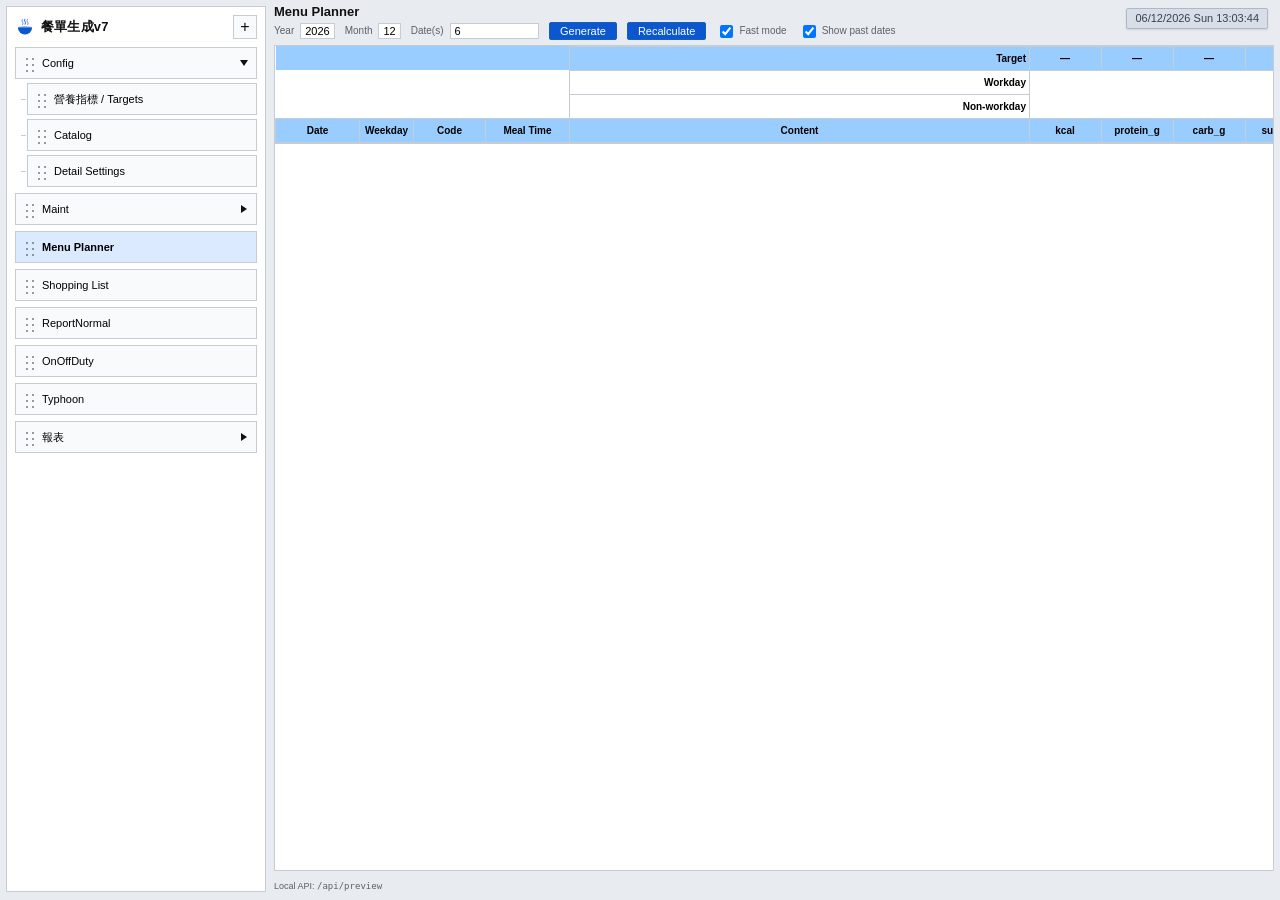
==== meal_planner/web/index.html @ a0bc2012 "發版 7.7.20：右 click 餐格可以指定食材 右 click 個 menu 加多一段「Swap → 指定食材」：撳一格彈出嗰格揀得嘅食材， 揀完顯示「鱸魚 → 三文魚」，可以再揀第二、第三格，" ====
<!DOCTYPE html>
<html lang="en">
<head>
  <meta charset="UTF-8" />
  <meta name="viewport" content="width=device-width, initial-scale=1" />
  <title>Meal Planner v7</title>
  <link rel="icon" type="image/svg+xml" href="favicon.svg?v=20260709-bowl" />
  <link rel="stylesheet" href="style.css?v=20260820-swap-v1" />
</head>
<body>
  <div id="clock-top-right" class="clock-top-right">--/--/---- --- --:--:--</div>
  <div class="app-shell">
  <aside id="sidebar" class="sidebar">
    <div class="sidebar-title" data-menu-drop-group="top">
      <h2 class="brand">
        <svg class="brand-logo" viewBox="0 0 24 24" xmlns="http://www.w3.org/2000/svg" aria-hidden="true">
          <path d="M9 3c-1 1-1 2 0 3s1 2 0 3" fill="none" stroke="currentColor" stroke-width="1.3" stroke-linecap="round" opacity=".5"/>
          <path d="M12 2.5c-1 1-1 2 0 3s1 2 0 3" fill="none" stroke="currentColor" stroke-width="1.3" stroke-linecap="round" opacity=".75"/>
          <path d="M15 3c-1 1-1 2 0 3s1 2 0 3" fill="none" stroke="currentColor" stroke-width="1.3" stroke-linecap="round" opacity=".5"/>
          <path d="M3.5 12.5h17a8.5 8.5 0 0 1-17 0z" fill="currentColor"/>
          <ellipse cx="12" cy="12.5" rx="8.5" ry="1.6" fill="currentColor" opacity=".4"/>
        </svg>
        <span class="brand-name">餐單生成v7</span>
      </h2>
      <script>
        (() => {
          const brand = document.querySelector(".brand-name");
          fetch("/api/health").then((r) => r.json()).then((d) => {
            if (brand && d && d.web_version) brand.textContent = "餐單生成v" + d.web_version;
          }).catch(() => {});
          if (!brand) return;
          brand.title = "Show changelog";
          brand.addEventListener("click", async () => {
            const dialog = document.getElementById("changelog-dialog");
            const body = document.getElementById("changelog-body");
            if (!dialog || !body) return;
            let text = "";
            try { text = await (await fetch("/api/changelog")).text(); } catch { text = ""; }
            body.textContent = "";
            text.split(/\r?\n/).forEach((line) => {
              if (/^##\s/.test(line)) {
                const h = document.createElement("h3");
                h.textContent = line.replace(/^##\s*/, "");
                body.appendChild(h);
              } else if (/^-\s/.test(line)) {
                const item = document.createElement("div");
                item.className = "changelog-item";
                item.textContent = line.replace(/^-\s*/, "");
                body.appendChild(item);
              } else if (/^\s+\S/.test(line) && body.lastElementChild && body.lastElementChild.classList.contains("changelog-item")) {
                body.lastElementChild.textContent += " " + line.trim();
              }
            });
            if (!body.firstChild) body.textContent = "No changelog entries yet.";
            dialog.hidden = false;
          });
          document.addEventListener("click", (e) => {
            const dialog = document.getElementById("changelog-dialog");
            if (!dialog || dialog.hidden) return;
            if (e.target === dialog || e.target.closest("#changelog-close")) dialog.hidden = true;
          });
        })();
      </script>
      <button type="button" class="menu-add-button" id="menu-add" title="Create menu item" aria-label="Create menu item">+</button>
    </div>
    <div class="menu-list" data-menu-drop-group="top">
      <div class="menu-tree is-open" id="config-menu-tree">
        <button type="button" class="menu-item menu-tree-toggle" data-panel="config" data-menu-group="top" data-menu-key="config" id="menu-config" aria-expanded="true">
          <span class="menu-drag-handle" draggable="true" title="Drag to reorder" aria-hidden="true"></span><span class="menu-item-label">Config</span><span class="menu-tree-mark" aria-hidden="true"></span>
        </button>
        <div class="menu-tree-children" data-menu-drop-group="config">
          <button type="button" class="menu-item menu-child" data-menu-group="config" data-menu-key="target" id="menu-config-target"><span class="menu-drag-handle" draggable="true" title="Drag to reorder" aria-hidden="true"></span><span class="menu-item-label">營養指標 / Target</span></button>
          <button type="button" class="menu-item menu-child" data-menu-group="config" data-menu-key="catalog" id="menu-config-catalog"><span class="menu-drag-handle" draggable="true" title="Drag to reorder" aria-hidden="true"></span><span class="menu-item-label">Catalog</span></button>
          <button type="button" class="menu-item menu-child" data-menu-group="config" data-menu-key="details" id="menu-config-details"><span class="menu-drag-handle" draggable="true" title="Drag to reorder" aria-hidden="true"></span><span class="menu-item-label">Detail Settings</span></button>
        </div>
      </div>
      <div class="menu-tree" id="maint-menu-tree">
        <button type="button" class="menu-item menu-tree-toggle" data-panel="maint" data-menu-group="top" data-menu-key="maint" id="menu-maint" aria-expanded="false">
          <span class="menu-drag-handle" draggable="true" title="Drag to reorder" aria-hidden="true"></span><span class="menu-item-label">Maint</span><span class="menu-tree-mark" aria-hidden="true"></span>
        </button>
        <div class="menu-tree-children" id="maint-menu-children" data-menu-drop-group="maint"></div>
      </div>
      <div class="menu-tree" id="reports-menu-tree">
        <button type="button" class="menu-item menu-tree-toggle" data-panel="reports" data-menu-group="top" data-menu-key="reports" id="menu-reports" aria-expanded="false">
          <span class="menu-drag-handle" draggable="true" title="Drag to reorder" aria-hidden="true"></span><span class="menu-item-label">報表</span><span class="menu-tree-mark" aria-hidden="true"></span>
        </button>
        <div class="menu-tree-children" data-menu-drop-group="reports">
          <button type="button" class="menu-item menu-child" data-menu-group="reports" data-menu-key="shift_code_analysis" id="menu-report-shift-code-analysis"><span class="menu-drag-handle" draggable="true" title="Drag to reorder" aria-hidden="true"></span><span class="menu-item-label">更碼分析</span></button>
        </div>
      </div>
      <button type="button" class="menu-item" data-panel="duty_report" data-menu-group="top" data-menu-key="duty_report" id="menu-duty-report"><span class="menu-drag-handle" draggable="true" title="Drag to reorder" aria-hidden="true"></span><span class="menu-item-label">ReportNormal</span></button>
      <button type="button" class="menu-item" data-panel="onoffduty" data-menu-group="top" data-menu-key="onoffduty" id="menu-onoffduty"><span class="menu-drag-handle" draggable="true" title="Drag to reorder" aria-hidden="true"></span><span class="menu-item-label">OnOffDuty</span></button>
      <button type="button" class="menu-item" data-panel="typhoon" data-menu-group="top" data-menu-key="typhoon" id="menu-typhoon"><span class="menu-drag-handle" draggable="true" title="Drag to reorder" aria-hidden="true"></span><span class="menu-item-label">Typhoon</span></button>
      <button type="button" class="menu-item active" data-panel="planner" data-menu-group="top" data-menu-key="planner" id="menu-planner"><span class="menu-drag-handle" draggable="true" title="Drag to reorder" aria-hidden="true"></span><span class="menu-item-label">Menu Planner</span></button>
      <button type="button" class="menu-item" data-panel="shopping" data-menu-group="top" data-menu-key="shopping" id="menu-shopping"><span class="menu-drag-handle" draggable="true" title="Drag to reorder" aria-hidden="true"></span><span class="menu-item-label">Shopping List</span></button>
    </div>
  </aside>
  <div id="sidebar-resizer" class="sidebar-resizer" title="Drag to resize sidebar"></div>
  <main class="main">
  <section id="planner-panel">
  <h1 data-title-key="planner">Meal Planner v7</h1>
  <div class="top">
    <span><label for="year">Year</label><input type="number" id="year" min="2000" max="2100" required /></span>
    <span><label for="month">Month</label><input type="number" id="month" min="1" max="12" required /></span>
    <span><label for="dates_expr">Date(s)</label><input type="text" id="dates_expr" placeholder="11 / 3 5 7 / 12-15 / 12 13 14 15-17 / 12-15,27-3" required /></span>
    <button type="button" class="btn" id="go">Generate</button>
    <button type="button" class="btn" id="recalc">Recalculate</button>
    <button type="button" class="btn" id="planner-target-save" style="display:none;">儲存指標 / Save Targets</button>
    <label class="chk"><input type="checkbox" id="fast_mode" checked />Fast mode</label>
    <label class="chk"><input type="checkbox" id="show_past" checked />Show past dates</label>
  </div>
  <div id="err" class="err"></div>
  <div id="out"></div>
  </section>
  <section id="config-panel" style="display:none;">
    <h1 data-title-key="config">Config</h1>
    <div class="config-views">
      <section class="config-view" data-config-view="targets">
        <h2 data-title-key="target">營養指標 / Targets</h2>
        <div class="config-toolbar">
          <button type="button" class="btn" id="target-save" style="display:none;">儲存指標 / Save Targets</button>
          <span id="target-status" class="target-status"></span>
        </div>
        <div id="target-err" class="err"></div>
        <div class="target-config-blocks">
          <section class="target-section-block" data-target-block="profile">
            <h3>個人資料 / Profile</h3>
            <table class="target-profile-table" data-form-table>
              <colgroup>
                <col data-form-col-key="target_profile_label" data-form-col-default="118" />
                <col data-form-col-key="target_profile_value" data-form-col-default="160" />
              </colgroup>
              <tbody>
                <tr>
                  <th scope="row" data-form-col-key="target_profile_label"><label for="target-profile-dob">出生日期<br>DOB</label></th>
                  <td data-form-col-key="target_profile_value"><input type="text" id="target-profile-dob" inputmode="numeric" placeholder="dd/mm/yyyy ddd" /></td>
                </tr>
                <tr>
                  <th scope="row" data-form-col-key="target_profile_label"><label for="target-profile-age">年齡<br>age</label></th>
                  <td data-form-col-key="target_profile_value"><input type="text" id="target-profile-age" readonly /></td>
                </tr>
                <tr>
                  <th scope="row" data-form-col-key="target_profile_label"><label for="target-profile-gender">性別<br>gender</label></th>
                  <td data-form-col-key="target_profile_value">
                    <select id="target-profile-gender">
                      <option value="male">男</option>
                      <option value="female">女</option>
                    </select>
                  </td>
                </tr>
                <tr>
                  <th scope="row" data-form-col-key="target_profile_label"><label for="target-profile-height">身高<br>height (cm)</label></th>
                  <td data-form-col-key="target_profile_value"><input type="text" id="target-profile-height" inputmode="decimal" /></td>
                </tr>
                <tr>
                  <th scope="row" data-form-col-key="target_profile_label"><label for="target-profile-weight">體重<br>weight (kg)</label></th>
                  <td data-form-col-key="target_profile_value"><input type="text" id="target-profile-weight" inputmode="decimal" /></td>
                </tr>
                <tr>
                  <th scope="row" data-form-col-key="target_profile_label"><label for="target-profile-weight-change">體重變化 WC<br>(kg/month)</label></th>
                  <td data-form-col-key="target_profile_value"><input type="text" id="target-profile-weight-change" inputmode="decimal" /></td>
                </tr>
              </tbody>
            </table>
          </section>
          <section class="target-section-block" data-target-block="weight">
            <h3>體重記錄 / Weight History</h3>
            <div id="target-weight-history"></div>
          </section>
          <section class="target-section-block target-section-table" data-target-block="calc">
            <h3>計算設定 / Calculation Settings</h3>
            <div id="target-calc-settings"></div>
          </section>
          <section class="target-section-block target-section-table" data-target-block="targets">
            <h3>營養指標 / Nutrition Targets</h3>
            <div id="target-editor" class="target-editor"></div>
          </section>
          <section class="target-section-block target-apply-block" data-target-block="apply">
            <div class="target-apply-body">
              <button type="button" id="target-apply-preview" class="target-apply-button">Apply</button>
            </div>
          </section>
          <section class="target-section-block target-section-table" data-target-block="preview">
            <h3>預覽指標 / Preview Targets</h3>
            <div id="target-preview-editor" class="target-editor"></div>
          </section>
        </div>
      </section>
      <section class="config-view catalog-section" data-config-view="catalog" style="display:none;">
        <h2 data-title-key="catalog">Nutrition Catalog</h2>
        <div class="config-toolbar catalog-toolbar">
          <button type="button" class="btn" id="catalog-save" style="display:none;">Save Catalog</button>
          <span id="catalog-status" class="target-status"></span>
        </div>
        <div id="catalog-err" class="err"></div>
        <div id="catalog-editor"></div>
        <div id="catalog-row-menu" class="catalog-row-menu" hidden>
          <button type="button" data-catalog-row-action="insert">Insert Row</button>
          <button type="button" data-catalog-row-action="delete">Delete Row</button>
        </div>
      </section>
      <section class="config-view detail-section" data-config-view="details" style="display:none;">
        <h2 data-title-key="details">Detail Settings</h2>
        <div class="config-toolbar">
          <button type="button" class="btn" id="detail-save" style="display:none;">Save Settings</button>
          <span id="detail-status" class="target-status"></span>
        </div>
        <div id="detail-err" class="err"></div>
        <div class="detail-editor">
          <section class="detail-section-block" data-detail-block="folders">
            <h3>Folders</h3>
            <table class="detail-field-table" data-form-table>
              <colgroup>
                <col data-form-col-key="detail_folders_label" data-form-col-default="330" />
                <col data-form-col-key="detail_folders_value" data-form-col-default="1440" />
              </colgroup>
              <tbody>
                <tr>
                  <th scope="row" data-form-col-key="detail_folders_label"><label for="detail-system-folder">System folder</label></th>
                  <td data-form-col-key="detail_folders_value"><input type="text" id="detail-system-folder" /></td>
                </tr>
                <tr>
                  <th scope="row" data-form-col-key="detail_folders_label"><label for="detail-data-folder">Data folder</label></th>
                  <td data-form-col-key="detail_folders_value"><input type="text" id="detail-data-folder" /></td>
                </tr>
              </tbody>
            </table>
          </section>
          <section class="detail-section-block" data-detail-block="rice">
            <h3>Rice conversion</h3>
            <div id="detail-rice-conversions"></div>
          </section>
          <section class="detail-section-block" data-detail-block="google-calendar">
            <h3>Google Calendar</h3>
            <table class="detail-field-table" data-form-table>
              <colgroup>
                <col data-form-col-key="detail_google_calendar_label" data-form-col-default="210" />
                <col data-form-col-key="detail_google_calendar_value" data-form-col-default="520" />
              </colgroup>
              <tbody>
                <tr>
                  <th scope="row" data-form-col-key="detail_google_calendar_label"><label for="detail-gc-client-secret">OAuth client JSON</label></th>
                  <td data-form-col-key="detail_google_calendar_value"><input type="text" id="detail-gc-client-secret" spellcheck="false" /></td>
                </tr>
                <tr>
                  <th scope="row" data-form-col-key="detail_google_calendar_label"><label for="detail-gc-token-file">Token JSON</label></th>
                  <td data-form-col-key="detail_google_calendar_value"><input type="text" id="detail-gc-token-file" spellcheck="false" /></td>
                </tr>
                <tr>
                  <th scope="row" data-form-col-key="detail_google_calendar_label"><label for="detail-gc-nonwork-calendar">非返工日 Calendar ID</label></th>
                  <td data-form-col-key="detail_google_calendar_value"><input type="text" id="detail-gc-nonwork-calendar" spellcheck="false" /></td>
                </tr>
                <tr>
                  <th scope="row" data-form-col-key="detail_google_calendar_label"><label for="detail-gc-work-calendar">更表 Calendar ID</label></th>
                  <td data-form-col-key="detail_google_calendar_value"><input type="text" id="detail-gc-work-calendar" spellcheck="false" placeholder="留空＝用內建預設" /></td>
                </tr>
                <tr>
                  <th scope="row" data-form-col-key="detail_google_calendar_label"><label for="detail-gc-alarm-calendar">alarm Calendar ID</label></th>
                  <td data-form-col-key="detail_google_calendar_value"><input type="text" id="detail-gc-alarm-calendar" spellcheck="false" placeholder="留空＝用內建預設" /></td>
                </tr>
                <tr>
                  <th scope="row" data-form-col-key="detail_google_calendar_label"><label for="detail-gc-wake-offset">起身 event＝開工前（小時）</label></th>
                  <td data-form-col-key="detail_google_calendar_value"><input type="number" id="detail-gc-wake-offset" step="0.25" min="0.25" spellcheck="false" /></td>
                </tr>
              </tbody>
            </table>
          </section>
          <section class="detail-section-block detail-section-table" data-detail-block="codes">
            <h3>Roster code definitions</h3>
            <div id="detail-code-definitions"></div>
          </section>
          <section class="detail-section-block detail-section-table" data-detail-block="posts">
            <h3>Roster code &rarr; form Post</h3>
            <div id="detail-post-mapping"></div>
            <div id="detail-post-resizer" class="detail-table-resizer" title="Drag to resize table height"></div>
          </section>
        </div>
        <div id="detail-row-menu" class="maint-row-menu" hidden>
          <button type="button" data-detail-row-action="insert">Insert Row</button>
          <button type="button" data-detail-row-action="delete">Delete Row</button>
          <button type="button" data-detail-row-action="append">Append Row</button>
        </div>
        <div id="detail-post-row-menu" class="maint-row-menu" hidden>
          <button type="button" data-detail-post-row-action="insert">Insert Row</button>
          <button type="button" data-detail-post-row-action="delete">Delete Row</button>
          <button type="button" data-detail-post-row-action="append">Append Row</button>
        </div>
        <div id="detail-rice-row-menu" class="maint-row-menu" hidden>
          <button type="button" data-detail-rice-row-action="insert">Insert Row</button>
          <button type="button" data-detail-rice-row-action="delete">Delete Row</button>
          <button type="button" data-detail-rice-row-action="append">Append Row</button>
        </div>
      </section>
    </div>
  </section>
  <section id="maint-panel" style="display:none;">
    <h1 data-title-key="maint">Maint</h1>
    <div class="config-toolbar">
      <button type="button" class="btn" id="maint-save" title="Ctrl+S" disabled>Save</button>
      <span id="maint-status" class="target-status"></span>
    </div>
    <div id="maint-err" class="err"></div>
    <div id="maint-editor" class="maint-editor"></div>
    <div id="maint-row-menu" class="maint-row-menu" hidden>
      <button type="button" data-maint-row-action="insert">Insert Row</button>
      <button type="button" data-maint-row-action="delete">Delete Row</button>
      <button type="button" data-maint-row-action="append">Append Row</button>
      <button type="button" data-maint-row-action="add-shift-code">Add New Shift Code</button>
      <button type="button" data-maint-row-action="new-version">New Version</button>
      <button type="button" data-maint-row-action="delete-version">Delete This Version</button>
    </div>
  </section>
  <section id="reports-panel" class="reports-panel" style="display:none;">
    <h1 data-title-key="reports">報表</h1>
    <section class="report-view" data-report-view="shift_code_analysis">
      <h2 data-title-key="shift_code_analysis">更碼分析</h2>
      <div id="shift-code-analysis-status" class="target-status"></div>
      <div id="shift-code-analysis-out"></div>
    </section>
  </section>
  <section id="duty-report-panel" style="display:none;">
    <h1 data-title-key="duty_report">ReportNormal</h1>
    <div id="duty-report-err" class="err"></div>
    <div id="duty-report-out" class="duty-report-out"></div>
  </section>
  <section id="onoffduty-panel" style="display:none;">
    <h1 data-title-key="onoffduty">OnOffDuty</h1>
    <div id="onoffduty-err" class="err"></div>
    <div id="onoffduty-out" class="duty-report-out"></div>
  </section>
  <section id="typhoon-panel" style="display:none;">
    <h1 data-title-key="typhoon">Typhoon</h1>
    <div id="typhoon-err" class="err"></div>
    <div id="typhoon-out" class="duty-report-out"></div>
  </section>
  <section id="shopping-panel" style="display:none;">
    <div id="shopping-content" class="shopping-content">
      <h1 data-title-key="shopping">Shopping List</h1>
      <div class="top">
        <span><label for="shop_start">Start Date</label><input type="date" id="shop_start" /></span>
        <span><label for="shop_end">End Date</label><input type="date" id="shop_end" /></span>
        <button type="button" class="btn" id="shop_generate">Generate List</button>
      </div>
      <div id="shopping-out"></div>
    </div>
  </section>
  <footer>Local API: <code>/api/preview</code></footer>
  </main>
  </div>
  <div id="menu-context-menu" class="menu-context-menu" hidden>
    <button type="button" data-menu-context-action="rename">Rename</button>
    <button type="button" data-menu-context-action="delete" data-menu-context-delete hidden>Delete</button>
  </div>
  <div id="unsaved-dialog" class="modal-backdrop" hidden>
    <div class="modal-dialog" role="dialog" aria-modal="true" aria-labelledby="unsaved-title">
      <h2 id="unsaved-title">未儲存更新</h2>
      <p id="unsaved-message">資料有未儲存更新。</p>
      <div class="modal-actions">
        <button type="button" class="btn" id="unsaved-save">Save</button>
        <button type="button" class="btn btn-quiet" id="unsaved-ignore">Ignore</button>
        <button type="button" class="btn btn-quiet" id="unsaved-cancel">Cancel</button>
      </div>
    </div>
  </div>
  <div id="changelog-dialog" class="modal-backdrop" hidden>
    <div class="modal-dialog changelog-dialog" role="dialog" aria-modal="true" aria-labelledby="changelog-title">
      <div class="changelog-head">
        <h2 id="changelog-title">Changelog</h2>
        <button type="button" class="changelog-close" id="changelog-close" aria-label="Close">&times;</button>
      </div>
      <div class="changelog-body" id="changelog-body"></div>
    </div>
  </div>
    <script defer src="api.js?v=20260811-nosemi-v1"></script>
  <script defer src="shopping.js?v=20260723-drag-helper-v1"></script>
  <script defer src="planner.js?v=20260820-date-rollover-v2"></script>
  <script defer src="planner-menu.js?v=20260727-typhoon-v1"></script>
  <script defer src="planner-maint.js?v=20260802-roster-note-v8"></script>
  <script defer src="planner-maint-editor.js?v=20260802-roster-note-v8"></script>
  <script defer src="planner-config.js?v=20260723-celledit-shared-v1"></script>
  <script defer src="planner-render.js?v=20260820-date-rollover-v2"></script>
  <script defer src="planner-duty.js?v=20260723-drag-helper-v1"></script>
  <script defer src="planner-onoffduty.js?v=20260811-nosemi-v1"></script>
  <script defer src="planner-typhoon.js?v=20260727-typhoon-v1"></script>
    <script defer src="planner-events.js?v=20260820-swap-v2"></script>
</body>
</html>
---- meal_planner/web/style.css ----
:root {
      --grid: #c5ccd4;
      --foot: #99ccff;
      --text: #111;
      --muted: #5a6169;
      --bg: #e8ecf0;
      --accent: #0b57d0;
      --panel: #fff;
      --fg: var(--text);
      --sticky-row-h: 24px;
      --pickup-font-size: 11px;
    }
    * { box-sizing: border-box; }
    :root { color-scheme: light; }
    html {
      height: 100%;
      overflow: hidden;
    }
    body {
      margin: 0;
      padding: 4px 6px 8px;
      height: 100%;
      min-height: 0;
      overflow: hidden;
      font-family: "Segoe UI", "Microsoft JhengHei", "PingFang HK", sans-serif;
      font-size: 11px;
      line-height: 1.22;
      color: var(--text);
      background: var(--bg);
    }
    /* 拖動狀態嘅全域 cursor 鎖搬咗去檔案最尾（要排最後先蓋得過所有規則）。 */
    select,
    option {
      color-scheme: light;
      background: #fff;
      color: #000;
      font-size: var(--pickup-font-size);
      line-height: 1.05;
    }
    select {
      padding-top: 1px;
      padding-bottom: 1px;
    }
    option {
      min-height: 1.1em;
      padding-top: 0;
      padding-bottom: 0;
    }
    input[type="number"] {
      appearance: textfield;
      -moz-appearance: textfield;
    }
    input[type="number"]::-webkit-outer-spin-button,
    input[type="number"]::-webkit-inner-spin-button {
      -webkit-appearance: none;
      margin: 0;
    }
    option:checked {
      background: #dbeafe;
      color: #000;
    }
    /* :not(#…) 借一個冇人用嘅 id 抬高 specificity，
       確保贏晒後面 .target-profile-table select 等同級規則（代替 !important）。 */
    select.pickup-native:not(#specificity-boost) {
      position: absolute;
      width: 1px;
      height: 1px;
      min-width: 0;
      min-height: 0;
      padding: 0;
      margin: 0;
      opacity: 0;
      pointer-events: none;
    }
    .pickup-select {
      position: relative;
      display: inline-block;
      min-width: 0;
      vertical-align: middle;
      font: inherit;
      font-size: var(--pickup-font-size);
      font-weight: 400;
    }
    .pickup-select-button {
      width: 100%;
      min-width: 0;
      height: 24px;
      border: 1px solid var(--grid);
      border-radius: 4px;
      background: #fff;
      color: #000;
      font: inherit;
      font-size: var(--pickup-font-size);
      font-weight: 400;
      line-height: 1;
      padding: 2px 24px 2px 8px;
      text-align: left;
      cursor: pointer;
      position: relative;
      overflow: hidden;
      text-overflow: ellipsis;
      white-space: nowrap;
    }
    .pickup-select-button::after {
      content: "";
      position: absolute;
      right: 8px;
      top: 50%;
      width: 7px;
      height: 7px;
      border-right: 2px solid #111;
      border-bottom: 2px solid #111;
      transform: translateY(-68%) rotate(45deg);
      pointer-events: none;
    }
    .pickup-select-menu {
      position: absolute;
      z-index: 5000;
      left: 0;
      top: calc(100% + 2px);
      min-width: 120px;
      width: 100%;
      max-height: calc(100vh - 18px);
      overflow-y: auto;
      border: 1px solid #8b8f97;
      background: #fff;
      color: #000;
      box-shadow: 0 6px 18px rgba(15, 23, 42, 0.18);
      padding: 2px 0;
      font-size: var(--pickup-font-size);
      font-weight: 400;
      line-height: 1;
    }
    .pickup-select-menu[hidden] {
      display: none;
    }
    .pickup-select-option {
      display: block;
      width: 100%;
      min-height: 20px;
      padding: 2px 8px;
      border: 0;
      background: #fff;
      color: #000;
      font-family: inherit;
      font-size: var(--pickup-font-size);
      font-weight: 400;
      line-height: 1.05;
      text-align: left;
      cursor: pointer;
      white-space: nowrap;
    }
    .pickup-select-option:hover,
    .pickup-select-option:focus {
      background: #e5edff;
      outline: 0;
    }
    .pickup-select-option.is-selected {
      background: #4169d8;
      color: #fff;
    }
    .pickup-select-menu.has-active .pickup-select-option.is-selected:not(.is-active) {
      background: #fff;
      color: #000;
    }
    .pickup-select-option.is-active {
      background: #4169d8;
      color: #fff;
    }
    .pickup-select-option:disabled {
      color: #9ca3af;
      cursor: default;
    }
    .target-profile-table .pickup-select,
    table.detail-field-table .pickup-select,
    table.target-table .pickup-select {
      display: block;
      width: 100%;
      height: var(--target-config-control-height, 20px);
    }
    .target-profile-table .pickup-select-button,
    table.target-table .pickup-select-button {
      height: var(--target-config-control-height, 20px);
      border: 0;
      border-radius: 0;
      background: transparent;
      padding-top: 0;
      padding-bottom: 0;
      font-size: var(--pickup-font-size);
      text-align: center;
    }
    table.detail-field-table .pickup-select-button {
      height: 22px;
      border: 0;
      border-radius: 0;
      padding: 1px 20px 1px 5px;
      font-size: var(--pickup-font-size);
    }
    .app-shell {
      display: flex;
      gap: 0;
      align-items: stretch;
      height: 100%;
      min-height: 0;
      overflow: hidden;
    }
    .sidebar {
      width: 260px;
      border: 1px solid var(--grid);
      background: #fff;
      padding: 8px;
      font-size: 11px;
      position: sticky;
      top: 6px;
      max-height: calc(100vh - 14px);
      overflow-y: auto;
      overflow-x: hidden;
      min-height: 0;
    }
    .sidebar-title {
      display: flex;
      align-items: center;
      justify-content: space-between;
      gap: 8px;
      margin: 0 0 6px;
    }
    .sidebar h2 { margin: 0; font-size: 12px; }
    .sidebar h2.brand {
      display: flex;
      align-items: center;
      gap: 6px;
      min-width: 0;
    }
    .brand-logo {
      width: 20px;
      height: 20px;
      flex: 0 0 auto;
      color: var(--accent);
    }
    .brand-name {
      font-size: 13px;
      font-weight: 700;
      letter-spacing: .2px;
      color: var(--text);
      white-space: nowrap;
      overflow: hidden;
      text-overflow: ellipsis;
    }
    .menu-add-button {
      width: 24px;
      height: 24px;
      border: 1px solid var(--grid);
      background: #f8fafc;
      color: var(--text);
      font: inherit;
      font-size: 16px;
      line-height: 1;
      cursor: pointer;
    }
    .menu-add-button:hover,
    .menu-add-button:focus {
      background: #e5edff;
      outline: 0;
    }
    .sidebar-title.is-menu-drop-zone-active {
      background: #e5edff;
      outline: 1px dashed var(--accent);
      outline-offset: 2px;
    }
    .sidebar .menu-list { display: flex; flex-direction: column; gap: 6px; margin-top: 8px; }
    .sidebar .menu-item {
      border: 1px solid var(--grid);
      background: #f8fafc;
      padding: 6px 8px;
      font-size: 11px;
      text-align: left;
      cursor: pointer;
      display: flex;
      align-items: center;
      gap: 6px;
      min-width: 0;
    }
    .sidebar .menu-item-label {
      min-width: 0;
      flex: 1 1 auto;
      overflow-wrap: anywhere;
    }
    .sidebar .menu-drag-handle {
      flex: 0 0 12px;
      width: 12px;
      height: 18px;
      cursor: default;
      opacity: 0.62;
      background:
        radial-gradient(circle, var(--muted) 1.2px, transparent 1.4px) 0 2px / 6px 6px,
        radial-gradient(circle, var(--muted) 1.2px, transparent 1.4px) 6px 2px / 6px 6px;
    }
    .sidebar .menu-drag-handle:active { cursor: default; }
    .sidebar .menu-item.is-menu-drag-over {
      box-shadow: inset 0 3px 0 var(--accent);
    }
    .sidebar .menu-item.is-menu-drop-after {
      box-shadow: inset 0 -3px 0 var(--accent);
    }
    .sidebar .menu-item.is-menu-drop-inside {
      outline: 2px solid var(--accent);
      outline-offset: -2px;
      background: #eef4ff;
    }
    .sidebar .menu-item.is-menu-dragging { opacity: 0.72; }
    .menu-drag-ghost {
      position: fixed;
      left: 0;
      top: 0;
      z-index: 3000;
      max-width: 260px;
      border: 1px solid var(--accent);
      background: rgba(248, 250, 252, 0.94);
      color: var(--text);
      padding: 6px 8px;
      font: inherit;
      pointer-events: none;
      box-shadow: 0 6px 16px rgba(17, 17, 17, 0.22);
      opacity: 0.92;
      transform: translate(-9999px, -9999px);
      white-space: nowrap;
      overflow: hidden;
      text-overflow: ellipsis;
    }
    .sidebar .menu-item.active { background: #dbeafe; font-weight: 700; }
    .sidebar .menu-tree { display: grid; gap: 4px; }
    .sidebar .menu-tree-toggle {
      display: flex;
      align-items: center;
      justify-content: space-between;
    }
    .sidebar .menu-tree-mark {
      width: 0;
      height: 0;
      border-left: 4px solid transparent;
      border-right: 4px solid transparent;
      border-top: 6px solid var(--text);
      transition: transform 120ms ease;
    }
    .sidebar .menu-tree:not(.is-open) .menu-tree-mark { transform: rotate(-90deg); }
    .sidebar .menu-tree-children {
      display: grid;
      gap: 4px;
      padding-left: 12px;
    }
    .sidebar .menu-tree:not(.is-open) .menu-tree-children { display: none; }
    .sidebar .menu-child { position: relative; }
    .sidebar .menu-child::before {
      content: "";
      position: absolute;
      left: -7px;
      top: 50%;
      width: 5px;
      border-top: 1px solid var(--grid);
    }
    .sidebar-resizer {
      width: 8px;
      cursor: col-resize;
      user-select: none;
      flex: 0 0 8px;
      align-self: stretch;
      background: transparent;
      border-left: 1px solid transparent;
      border-right: 1px solid transparent;
    }
    .sidebar-resizer:hover { border-left-color: var(--grid); border-right-color: var(--grid); }
    .main {
      flex: 1;
      min-width: 0;
      min-height: 0;
      height: 100%;
      display: flex;
      flex-direction: column;
      align-self: stretch;
      overflow: hidden;
    }
    #planner-panel,
    #shopping-panel,
    #typhoon-panel {
      height: 100%;
      min-height: 0;
      overflow: auto;
    }
    /* 需求1：planner 改為 flex column 且自身唔捲，捲動交俾 .panel-bottom，
       令控制列 + 表頭固定。（shopping-panel 維持 overflow:auto 不變） */
    #planner-panel {
      display: flex;
      flex-direction: column;
      overflow: hidden;
    }
    .clock-top-right {
      position: fixed;
      top: 8px;
      right: 12px;
      z-index: 1000;
      font-size: 11px;
      color: #374151;
      background: #d8dee8;
      border: 1px solid #aeb8c7;
      padding: 3px 8px;
      border-radius: 2px;
      box-shadow: 0 1px 2px rgba(15, 23, 42, 0.12);
      white-space: nowrap;
      font-variant-numeric: tabular-nums;
      cursor: default;
      user-select: none;
    }
    h1 {
      margin: 0 0 2px;
      font-size: 13px;
      font-weight: 700;
    }
    /* 需求2：拖動移餐單嘅 handle（餐單標題）——滑鼠 hover 變 ↔ 游標即係提示，
       唔另外畫符號（避免同游標重複）。 */
    .planner-drag-handle,
    .table-drag-handle {
      cursor: ew-resize;
      user-select: none;
      width: max-content;
    }
    /* 整條標題行都可以拖，唔淨係「餐單」兩隻字。 */
    .planner-drag-handle {
      width: auto;
      display: block;
    }
    .top {
      display: flex;
      flex-wrap: wrap;
      align-items: center;
      gap: 6px 10px;
      margin-bottom: 4px;
    }
    .top > span {
      display: inline-flex;
      align-items: center;
      gap: 4px;
      white-space: nowrap;
    }
    .top .hint { color: var(--muted); font-size: 10px; }
    .top label { font-size: 10px; color: var(--muted); margin-right: 2px; }
    .top input[type="number"] {
      padding: 1px 4px;
      font-size: 11px;
      border: 1px solid var(--grid);
    }
    .top input[type="text"] {
      padding: 1px 4px;
      font-size: 11px;
      border: 1px solid var(--grid);
    }
    .top input[type="date"] {
      padding: 1px 4px;
      font-family: inherit;
      font-size: 11px;
      border: 1px solid var(--grid);
    }
    .top input[type="date"]::-webkit-datetime-edit {
      font: inherit;
    }
    .top #year { width: calc(4ch + 10px); }
    .top #month { width: calc(2ch + 10px); }
    .top #dates_expr { width: calc(13ch + 10px); }
    .top .btn {
      padding: 2px 10px;
      font-size: 11px;
      border: 1px solid #1a5fb4;
      background: var(--accent);
      color: #fff;
      cursor: pointer;
      border-radius: 2px;
    }
    .top .btn:disabled { opacity: 0.5; cursor: not-allowed; }
    .top .chk { display: inline-flex; align-items: center; gap: 3px; font-size: 10px; white-space: nowrap; }
    .err {
      margin: 3px 0;
      padding: 3px 5px;
      font-size: 10px;
      color: #7f1d1d;
      background: #fee2e2;
      border: 1px solid #fecaca;
      display: none;
    }
    .config-toolbar {
      display: flex;
      align-items: center;
      gap: 8px;
      margin: 4px 0;
      min-height: 23px;
    }
    #config-panel {
      height: 100%;
      min-height: 0;
      display: flex;
      flex-direction: column;
      overflow: hidden;
    }
    .config-views {
      min-width: 0;
      min-height: 0;
      flex: 1 1 auto;
    }
    .config-view[data-config-view="catalog"] {
      height: 100%;
      min-height: 0;
      display: flex;
      flex-direction: column;
    }
    .config-view h2 { margin: 4px 0; font-size: 12px; }
    .config-toolbar .btn {
      min-width: 48px;
      min-height: 19px;
      padding: 2px 10px;
      font-size: 11px;
      border: 1px solid #1a5fb4;
      background: var(--accent);
      color: #fff;
      cursor: pointer;
      border-radius: 2px;
    }
    .config-toolbar .btn:disabled { opacity: 0.5; cursor: not-allowed; }
    .config-toolbar .btn.btn-quiet {
      border-color: var(--grid);
      background: #fff;
      color: var(--text);
    }
    .target-status { color: var(--muted); font-size: 10px; }
    #maint-panel {
      height: 100%;
      min-height: 0;
      display: flex;
      flex-direction: column;
      overflow: hidden;
    }
    /* title bar 企喺 scroll 區外（高度不定：filter 掣／GC sync 掣／紅色警告，
       唔可以寫死高度），用 flex 俾 sheet body／roster split 填淨低空間，
       資料喺入面自己捲——同餐單「控制列企定、日餐先捲」一致。 */
    .maint-editor {
      min-width: 0;
      min-height: 0;
      flex: 1 1 auto;
      display: flex;
      flex-direction: column;
      overflow: hidden;
      border: 1px solid var(--grid);
      background: #fff;
    }
    .maint-editor > .maint-sheet-title {
      flex: 0 0 auto;
    }
    .maint-sheet-body {
      flex: 1 1 auto;
      min-height: 0;
      overflow: auto;
    }
    .maint-sheet-title {
      padding: 4px 6px;
      background: var(--bg);
      border-bottom: 1px solid var(--grid);
      font-weight: 700;
      /* 跟餐單標題一樣：成條 bar 全寬企定，唔跟 table-drag-handle 縮做 max-content。 */
      width: auto;
    }
    .maint-roster-title {
      display: flex;
      align-items: center;
      justify-content: space-between;
      gap: 10px;
    }
    .maint-roster-title-left {
      display: flex;
      align-items: center;
      min-width: 0;
      flex: 0 1 auto;
    }
    .gc-sync-toggle {
      display: inline-flex;
      align-items: center;
      gap: 6px;
      font-size: 12px;
      font-weight: 600;
      color: var(--muted);
      user-select: none;
      cursor: pointer;
      min-width: 0;
    }
    .gc-sync-controls {
      display: flex;
      align-items: center;
      gap: 12px;
      min-width: 0;
      margin-left: 0;
      flex: 0 1 auto;
      justify-content: flex-start;
    }
    .gc-sync-label {
      min-width: 0;
      max-width: 210px;
      overflow: hidden;
      text-overflow: ellipsis;
      white-space: nowrap;
    }
    .gc-sync-toggle input {
      position: absolute;
      opacity: 0;
      pointer-events: none;
    }
    .gc-sync-slider {
      width: 32px;
      height: 18px;
      border-radius: 999px;
      background: #cbd5e1;
      position: relative;
      flex: 0 0 auto;
      transition: background 0.15s ease;
    }
    .gc-sync-slider::after {
      content: "";
      position: absolute;
      width: 14px;
      height: 14px;
      left: 2px;
      top: 2px;
      border-radius: 50%;
      background: #fff;
      box-shadow: 0 1px 2px rgba(15, 23, 42, 0.25);
      transition: transform 0.15s ease;
    }
    .gc-sync-toggle input:checked + .gc-sync-slider {
      background: #16a34a;
    }
    .gc-sync-toggle input:checked + .gc-sync-slider::after {
      transform: translateX(14px);
    }
    .gc-sync-login {
      height: 22px;
      padding: 1px 8px;
      border: 1px solid var(--grid);
      border-radius: 4px;
      background: #fff;
      color: var(--ink);
      font-size: 12px;
      cursor: pointer;
      white-space: nowrap;
    }
    .gc-sync-login:disabled {
      opacity: 0.55;
      cursor: default;
    }
    .gc-sync-status {
      max-width: 180px;
      overflow: hidden;
      text-overflow: ellipsis;
      white-space: nowrap;
      font-size: 12px;
      color: var(--muted);
      font-weight: 500;
    }
    table.maint-table {
      border-collapse: collapse;
      table-layout: fixed;
      width: max-content;
      background: #fff;
    }
    table.maint-table th,
    table.maint-table td {
      border: 1px solid var(--grid);
      padding: 0;
      height: auto;
      vertical-align: top;
    }
    table.maint-table thead th {
      position: sticky;
      top: 22px;
      z-index: 2;
      padding: 2px 4px;
      background: #eef2f7;
      color: var(--muted);
      font-weight: 600;
      text-align: center;
      overflow: visible;
    }
    table.maint-table th:first-child {
      position: sticky;
      left: 0;
      z-index: 4;
      background: #eef2f7;
      color: var(--muted);
      text-align: right;
      padding-right: 4px;
      font-weight: 600;
    }
    table.maint-table td textarea,
    table.maint-table td input[type="text"] {
      display: block;
      width: 100%;
      box-sizing: border-box;
      border: 0;
      padding: 2px 4px;
      font: inherit;
      line-height: 1.35;
      min-height: calc(1.35em + 4px);
      color: inherit;
      background: transparent;
      resize: none;
      overflow: hidden;
      white-space: pre-wrap;
      overflow-wrap: anywhere;
    }
    table.maint-table td textarea:focus,
    table.maint-table td input[type="text"]:focus {
      outline: 0;
      background: #fff;
    }
    table.maint-table td textarea[data-maint-keyboard-selected="1"],
    table.maint-table td input[type="text"][data-maint-keyboard-selected="1"] {
      caret-color: transparent;
    }
    table.maint-table tr.maint-blue-header td {
      background: var(--foot);
      font-weight: 600;
    }
    /* 更時表標題列：跟餐單 hdr-labels 一樣藍底兼釘喺頂，scroll 嘅只係資料。 */
    table.maint-table tr.maint-sticky-header td,
    table.maint-table tr.maint-sticky-header th {
      position: sticky;
      top: 0;
      z-index: 3;
    }
    table.maint-table tr.maint-sticky-header th:first-child {
      z-index: 5;
    }
    table.maint-table td.maint-money-cell,
    table.maint-table td.maint-money-cell textarea,
    table.maint-table td.maint-money-cell input[type="text"] {
      text-align: right;
    }
    table.maint-table td.maint-duration-cell,
    table.maint-table td.maint-duration-cell textarea,
    table.maint-table td.maint-duration-cell input[type="text"] {
      text-align: right;
    }
    table.maint-table td.maint-duration-cell textarea,
    table.maint-table td.maint-duration-cell input[type="text"] {
      padding-right: 12px;
    }
    table.maint-table td:focus-within {
      outline: 2px solid var(--accent);
      outline-offset: -2px;
    }
    .maint-row-menu {
      position: fixed;
      z-index: 2000;
      min-width: 130px;
      border: 1px solid var(--grid);
      background: #fff;
      box-shadow: 0 4px 12px rgba(0, 0, 0, 0.18);
      padding: 3px;
    }
    .maint-row-menu button {
      display: block;
      width: 100%;
      border: 0;
      background: transparent;
      padding: 5px 8px;
      font: inherit;
      color: var(--text);
      text-align: left;
      cursor: pointer;
    }
    .maint-row-menu button:hover {
      background: #dbeafe;
    }
    .menu-context-menu {
      position: fixed;
      z-index: 3200;
      min-width: 140px;
      border: 1px solid var(--grid);
      background: #fff;
      box-shadow: 0 4px 12px rgba(0, 0, 0, 0.18);
      padding: 3px;
    }
    .menu-context-menu[hidden] { display: none; }
    .menu-context-menu button[hidden] { display: none; }
    .menu-context-menu button {
      display: block;
      width: 100%;
      border: 0;
      background: transparent;
      padding: 5px 8px;
      font: inherit;
      color: var(--text);
      text-align: left;
      cursor: pointer;
    }
    .menu-context-menu button:hover,
    .menu-context-menu button:focus {
      background: #dbeafe;
      outline: 0;
    }
    .modal-backdrop {
      position: fixed;
      inset: 0;
      z-index: 5000;
      display: grid;
      place-items: center;
      background: rgba(0, 0, 0, 0.56);
    }
    .modal-backdrop[hidden] { display: none; }
    .modal-dialog {
      width: min(420px, calc(100vw - 32px));
      border: 1px solid var(--grid);
      background: #fff;
      color: var(--text);
      padding: 16px;
      box-shadow: 0 10px 28px rgba(0, 0, 0, 0.32);
    }
    .modal-dialog h2 {
      margin: 0 0 10px;
      font-size: 15px;
    }
    .modal-dialog p {
      margin: 0 0 16px;
      font-size: 12px;
      color: var(--muted);
    }
    .modal-actions {
      display: flex;
      justify-content: flex-end;
      gap: 8px;
    }
    .modal-actions .btn {
      padding: 4px 14px;
      font-size: 12px;
      border: 1px solid #1a5fb4;
      background: var(--accent);
      color: #fff;
      cursor: pointer;
      border-radius: 2px;
    }
    .modal-actions .btn.btn-quiet {
      border-color: var(--grid);
      background: #fff;
      color: var(--text);
    }
    .modal-actions .btn:disabled {
      opacity: 0.55;
      cursor: wait;
    }
    .maint-roster-split {
      display: grid;
      grid-template-rows: 42% 6px 1fr;
      flex: 1 1 auto;
      min-height: 0;
    }
    .maint-roster-report-resizer {
      cursor: row-resize;
      background: #2d333a;
      border-top: 1px solid var(--grid);
      border-bottom: 1px solid var(--grid);
    }
    .maint-roster-report-resizer:hover {
      background: #3b82f6;
    }
    .maint-roster-pane {
      position: relative;
      min-height: 0;
      overflow: auto;
      border-bottom: 1px solid var(--grid);
    }
    .maint-roster-pane::before {
      content: "";
      position: sticky;
      top: 0;
      z-index: 6;
      display: block;
      height: 26px;
      margin-bottom: -26px;
      background: #181b1f;
      border-bottom: 1px solid var(--grid);
    }
    .maint-roster-pane::after {
      content: "";
      position: sticky;
      bottom: 0;
      z-index: 6;
      display: block;
      height: 30px;
      margin-top: -30px;
      background: #181b1f;
      border-top: 1px solid var(--grid);
    }
    .maint-roster-pane:first-child::after {
      content: none;
    }
    .maint-roster-pane:first-child {
      overflow-x: hidden;
      overflow-y: auto;
    }
    .maint-roster-pane:last-child { border-bottom: 0; }
    .maint-pane-title {
      position: sticky;
      top: 0;
      z-index: 8;
      min-height: 24px;
      padding: 4px 6px;
      background: #eef2f7;
      border-bottom: 1px solid var(--grid);
      color: var(--muted);
      font-weight: 700;
    }
    .maint-pane-title::before {
      content: "";
      position: absolute;
      left: 0;
      right: 0;
      top: -2px;
      bottom: -2px;
      z-index: -1;
      background: #eef2f7;
    }
    #maint-roster-report-pane .maint-pane-title {
      cursor: ew-resize;
      user-select: none;
    }
    #maint-roster-report {
      width: max-content;
      transition: margin-left 80ms ease;
    }
    table.maint-roster-table,
    table.maint-report-table {
      width: max-content;
      border-collapse: collapse;
      table-layout: fixed;
      background: #fff;
    }
    table.maint-report-table {
      margin-bottom: 36px;
    }
    table.maint-roster-table th,
    table.maint-roster-table td,
    table.maint-report-table th,
    table.maint-report-table td {
      border: 1px solid var(--grid);
      padding: 3px 5px;
      vertical-align: top;
    }
    table.maint-roster-table th {
      background: #f8fafc;
      color: var(--muted);
      text-align: left;
      font-weight: 700;
    }
    table.maint-roster-table tr.active-roster-row th,
    table.maint-roster-table tr.active-roster-row td {
      background: #e8f1ff;
      color: var(--text);
    }
    table.maint-roster-table textarea {
      display: block;
      resize: none;
      border: 0;
      padding: 2px 4px;
      font: inherit;
      line-height: 1.35;
      min-height: calc(1.35em + 6px);
      color: inherit;
      background: transparent;
      overflow: hidden;
      white-space: pre-wrap;
      overflow-wrap: anywhere;
    }
    table.maint-roster-table textarea:focus {
      outline: 0;
      background: #fff;
    }
    table.maint-roster-table td:focus-within {
      outline: 2px solid var(--accent);
      outline-offset: -2px;
    }
    table.maint-report-table thead th {
      position: sticky;
      top: 25px;
      z-index: 7;
      background: #eef2f7;
      color: var(--muted);
      font-weight: 700;
      text-align: left;
      background-clip: padding-box;
    }
    table.maint-report-table tfoot th {
      position: sticky;
      bottom: 0;
      z-index: 7;
      background: #eef2f7;
      color: var(--text);
      border: 1px solid var(--grid);
      padding: 3px 5px;
      text-align: right;
    }
    table.maint-report-table td:nth-child(5),
    table.maint-report-table td:nth-child(6),
    table.maint-report-table td:nth-child(7),
    table.maint-report-table td:nth-child(8),
    table.maint-report-table td:nth-child(9) {
      text-align: right;
    }
    table.maint-report-table input.roster-wake-input {
      width: 100%;
      min-width: 0;
      border: 0;
      padding: 0;
      font: inherit;
      line-height: inherit;
      color: inherit;
      background: transparent;
      text-align: right;
    }
    table.maint-report-table input.roster-wake-input:focus {
      outline: none;
      background: #fff;
    }
    table.maint-report-table td[data-roster-field-cell]:focus,
    table.maint-report-table td[data-roster-field-cell][data-roster-field-active="1"] {
      outline: 2px solid var(--accent);
      outline-offset: -2px;
      background: #fff;
    }
    /* 起身時間唔等如 default（開工前 N 個鐘）＝手動 override，用淡藍底色標示（同 header 藍系一致） */
    table.maint-report-table td.roster-wake-cell.roster-wake-override {
      background: #d6e4f7;
    }
    /* 備註格：左邊 auto（假期／醫療／加班）唯讀，右邊先係手寫嗰段 */
    table.maint-report-table .roster-note-wrap {
      position: relative;
      display: flex;
      flex-wrap: wrap;
      align-items: baseline;
    }
    table.maint-report-table .roster-note-auto:empty {
      display: none;
    }
    table.maint-report-table .roster-note-sep {
      color: var(--muted);
      padding: 0 4px;
    }
    table.maint-report-table input.roster-note-input {
      flex: 1 1 60px;
      min-width: 40px;
      border: 0;
      padding: 0;
      font: inherit;
      line-height: inherit;
      color: inherit;
      background: transparent;
      text-align: left;
    }
    table.maint-report-table input.roster-note-input:focus {
      outline: none;
      background: #fff;
    }
    /* 未有手寫備註就完全唔佔位（absolute ＝ 抽離 flex 排版，唔會逼多一行出嚟）；
       撳落格開始編輯就即刻回復佔位。 */
    table.maint-report-table input.roster-note-input[data-roster-note-empty="1"] {
      position: absolute;
      left: 0;
      top: 0;
      width: 0;
      min-width: 0;
    }
    table.maint-report-table .report-today-cell {
      box-shadow: inset 0 0 0 2px #0b57d0;
    }
    table.maint-report-table .report-red {
      color: #ff0000;
      font-weight: 700;
    }
    /* 備註欄嘅假期名淨係要紅色，唔使粗體 */
    table.maint-report-table .roster-note-auto .report-red {
      font-weight: normal;
    }
    .maint-empty {
      color: var(--muted);
      text-align: center;
      padding: 12px;
    }
    #reports-panel {
      height: 100%;
      min-height: 0;
      overflow: auto;
    }
    .report-view {
      min-width: 0;
      overflow: visible;
    }
    #shift-code-analysis-out {
      min-width: 0;
      overflow: visible;
    }
    .shift-code-analysis-layout {
      width: max-content;
      min-width: 280px;
      overflow: visible;
      transition: margin-left 80ms ease;
    }
    .shift-code-analysis-sheet {
      width: max-content;
      border: 1px solid var(--grid);
      background: #fff;
      overflow: visible;
    }
    table.shift-code-analysis-table {
      margin-bottom: 0;
      border: 0;
    }
    table.shift-code-analysis-table tbody td {
      background: #f8fafc;
    }
    table.shift-code-analysis-table tbody td:first-child {
      background: #eef2f7;
      color: var(--muted);
      font-weight: 700;
    }
    table.shift-code-analysis-table thead th {
      top: 0;
      cursor: default;
      white-space: normal;
      overflow-wrap: anywhere;
      line-height: 1.1;
      vertical-align: middle;
    }
    table.shift-code-analysis-table .shift-analysis-code-head {
      white-space: nowrap;
      user-select: none;
    }
    .shift-analysis-toggle {
      display: inline-flex;
      align-items: center;
      justify-content: center;
      width: 18px;
      height: 18px;
      margin: 0 5px 0 0;
      padding: 0;
      border: 1px solid var(--grid);
      background: #f8fafc;
      color: var(--text);
      font: inherit;
      font-size: 10px;
      line-height: 1;
      cursor: pointer;
      vertical-align: middle;
    }
    .shift-analysis-toggle:hover,
    .shift-analysis-toggle:focus {
      background: #e5edff;
      outline: 0;
    }
    table.shift-code-analysis-table .shift-analysis-month-head {
      text-align: center;
    }
    table.shift-code-analysis-table .shift-analysis-total-head {
      text-align: center;
    }
    table.shift-code-analysis-table .shift-analysis-number {
      text-align: right;
      font-variant-numeric: tabular-nums;
    }
    table.shift-code-analysis-table tfoot th.shift-analysis-number {
      text-align: right;
    }
    .target-editor {
      position: relative;
      width: max-content;
      max-width: none;
      overflow: hidden;
      background: #fff;
      border: 1px solid var(--grid);
    }
    .target-config-blocks {
      --target-config-row-height: 28px;
      --target-config-control-height: 20px;
      position: relative;
      width: max-content;
      max-width: none;
      min-height: 260px;
      overflow: visible;
    }
    .target-section-block {
      position: relative;
      width: max-content;
      display: inline-block;
      min-width: 0;
      margin-bottom: 8px;
      border: 1px solid var(--grid);
      background: #fff;
    }
    .target-config-blocks.is-draggable-layout .target-section-block {
      position: absolute;
      margin-bottom: 0;
    }
    .target-section-block.is-target-block-selected,
    .detail-section-block.is-detail-block-selected {
      outline: 2px solid var(--accent);
      outline-offset: 2px;
    }
    .detail-section-block.is-detail-block-selected > h3 {
      background: #dbeafe;
      color: var(--text);
    }
    .target-section-block.is-target-block-selected > h3 {
      background: #dbeafe;
      color: var(--text);
    }
    .target-section-block h3 {
      margin: 0;
      padding: 4px 6px;
      border-bottom: 1px solid var(--grid);
      background: #eef2f7;
      color: var(--muted);
      font-size: 11px;
      font-weight: 700;
      cursor: default;
      user-select: none;
    }
    .target-section-table .target-editor {
      border: 0;
    }
    .target-apply-block {
      overflow: visible;
    }
    .target-apply-body {
      padding: 0;
      background: #fff;
    }
    .target-apply-button {
      display: block;
      min-width: 48px;
      min-height: 22px;
      border: 1px solid #1a5fb4;
      border-radius: 2px;
      background: var(--accent);
      color: #fff;
      font: inherit;
      font-weight: 700;
      cursor: pointer;
      user-select: none;
    }
    .target-apply-button:active {
      filter: brightness(0.94);
    }
    .target-profile-table {
      border-collapse: collapse;
      table-layout: fixed;
      width: max-content;
      background: #fff;
    }
    .target-profile-table th,
    .target-profile-table td {
      border: 1px solid var(--grid);
      box-sizing: border-box;
      height: var(--target-config-row-height, 28px);
      padding: 3px 6px;
      font-size: 11px;
      vertical-align: middle;
      white-space: nowrap;
    }
    .target-profile-table th {
      color: var(--muted);
      font-weight: 600;
      text-align: right;
      background: #f8fafc;
    }
    .target-profile-table label {
      display: block;
    }
    .target-profile-table input,
    .target-profile-table select {
      display: block;
      box-sizing: border-box;
      width: 100%;
      min-width: 0;
      height: var(--target-config-control-height, 20px);
      min-height: 0;
      padding: 0;
      border: 0;
      border-radius: 0;
      outline: 0;
      background: transparent;
      color: inherit;
      font: inherit;
    }
    .target-profile-table select {
      padding-right: 18px;
    }
    .target-profile-table input:focus,
    .target-profile-table select:focus {
      outline: 2px solid var(--accent);
      outline-offset: -2px;
      background: #fffef5;
    }
    .target-profile-table input[readonly] {
      color: var(--muted);
    }
    .target-profile-table input[type="number"],
    .target-profile-table #target-profile-height,
    .target-profile-table #target-profile-weight,
    .target-profile-table #target-profile-weight-change,
    .target-profile-table .pickup-select-button {
      text-align: left;
      font-variant-numeric: tabular-nums;
    }
    .target-weight-history {
      border-collapse: collapse;
      table-layout: fixed;
      width: max-content;
      background: #fff;
    }
    .target-weight-history th,
    .target-weight-history td {
      border: 1px solid var(--grid);
      padding: 3px 6px;
      box-sizing: border-box;
      height: var(--target-config-row-height, 28px);
      font-size: 11px;
      vertical-align: middle;
      white-space: nowrap;
    }
    .target-weight-history thead th {
      background: #eef2f7;
      color: var(--muted);
      font-weight: 700;
      text-align: left;
    }
    .target-weight-history .target-weight-value,
    .target-weight-history .target-weight-value input {
      text-align: right;
      font-variant-numeric: tabular-nums;
    }
    .target-weight-history .target-weight-delete {
      text-align: center;
      background: #fff;
    }
    .target-weight-delete-btn {
      display: inline-flex;
      align-items: center;
      justify-content: center;
      width: 20px;
      height: 20px;
      border: 0;
      padding: 0;
      background: transparent;
      cursor: pointer;
      font-size: 13px;
      line-height: 1;
    }
    .target-empty-row {
      color: var(--muted);
      text-align: center;
      background: #fffef5;
    }
    .target-weight-history input {
      display: block;
      width: 100%;
      min-width: 0;
      height: var(--target-config-control-height, 20px);
      border: 0;
      padding: 0;
      background: transparent;
      color: inherit;
      font: inherit;
    }
    .target-weight-history td:has(input) {
      background: #fffef5;
    }
    .target-weight-history td:has(input:focus) {
      box-shadow: inset 0 0 0 1px var(--accent);
    }
    .target-weight-history input:focus {
      outline: 0;
    }
    .target-calc-table {
      border-collapse: collapse;
      table-layout: fixed;
      width: max-content;
      background: #fff;
    }
    .target-calc-table th,
    .target-calc-table td {
      border: 1px solid var(--grid);
      box-sizing: border-box;
      height: var(--target-config-row-height, 28px);
      padding: 3px 6px;
      font-size: 11px;
      vertical-align: middle;
      white-space: nowrap;
    }
    .target-calc-table thead th {
      background: #eef2f7;
      color: var(--muted);
      font-weight: 700;
      text-align: center;
      height: auto;
      min-height: var(--target-config-row-height, 28px);
      padding-top: 5px;
      padding-bottom: 5px;
      white-space: normal;
      overflow-wrap: anywhere;
      line-height: 1.15;
    }
    .target-calc-table tbody th {
      color: var(--muted);
      font-weight: 600;
      text-align: right;
      background: #f8fafc;
    }
    .target-calc-table input {
      display: block;
      box-sizing: border-box;
      width: 100%;
      min-width: 0;
      height: var(--target-config-control-height, 20px);
      min-height: 0;
      padding: 0;
      border: 0;
      border-radius: 0;
      outline: 0;
      background: transparent;
      color: inherit;
      font: inherit;
      text-align: right;
      font-variant-numeric: tabular-nums;
    }
    .target-calc-table .target-calc-readonly {
      background: #f8fafc;
      color: var(--muted);
      text-align: right;
      font-variant-numeric: tabular-nums;
    }
    .target-calc-table td:has(input) {
      background: #fffef5;
    }
    .target-calc-table td:has(input:focus) {
      box-shadow: inset 0 0 0 1px var(--accent);
    }
    .target-calc-table input:focus {
      outline: 0;
    }
    .target-calc-table input[readonly],
    table.target-table input[readonly],
    table.sheet tr.indicator-values input.target-inline-input[readonly] {
      cursor: cell;
    }
    .detail-editor {
      display: grid;
      gap: 8px;
      width: max-content;
      max-width: none;
      overflow: visible;
    }
    .detail-section-block {
      position: relative;
      width: max-content;
      min-width: 0;
      border: 1px solid var(--grid);
      background: #fff;
    }
    .detail-section-block:first-child {
      border-top: 1px solid var(--grid);
    }
    .detail-section-block h3 {
      margin: 0;
      padding: 4px 6px;
      border-bottom: 1px solid var(--grid);
      background: #eef2f7;
      color: var(--muted);
      font-size: 11px;
      font-weight: 700;
      cursor: default;
      user-select: none;
    }
    table.detail-field-table {
      border-collapse: collapse;
      table-layout: fixed;
      width: max-content;
      background: #fff;
    }
    table.detail-field-table th,
    table.detail-field-table td {
      border: 1px solid var(--grid);
      padding: 0;
      height: 23px;
      vertical-align: middle;
    }
    table.detail-field-table th {
      color: var(--muted);
      font-size: 11px;
      font-weight: 600;
      text-align: right;
      padding: 4px 6px;
      background: #f8fafc;
    }
    table.detail-field-table thead th {
      text-align: center;
    }
    table.detail-field-table label {
      display: block;
    }
    table.detail-field-table input,
    table.detail-field-table select {
      width: 100%;
      min-width: 0;
      min-height: 22px;
      padding: 2px 5px;
      border: 0;
      background: #fff;
      color: var(--text);
      font: inherit;
      font-size: 11px;
      border-radius: 0;
    }
    table.detail-field-table input:focus,
    table.detail-field-table select:focus {
      outline: 2px solid var(--accent);
      outline-offset: -2px;
      background: #fffef5;
    }
    table.detail-field-table input[readonly] {
      background: #f8fafc;
      color: var(--muted);
    }
    table.detail-field-table input[type="number"] {
      text-align: right;
      font-variant-numeric: tabular-nums;
    }
    /* 起身＝開工前（小時）：靠左顯示 */
    table.detail-field-table input#detail-gc-wake-offset {
      text-align: left;
    }
    .detail-section-table {
      min-width: 0;
      width: max-content;
      max-width: none;
    }
    #detail-code-definitions {
      overflow: visible;
    }
    /* Post mapping 有成三十幾行，直接攤開會壓死下面 —— 自己捲，表頭釘住，高度可以拖。 */
    #detail-post-mapping {
      overflow-y: auto;
      overflow-x: hidden;
    }
    #detail-post-mapping table.detail-code-table thead th {
      position: sticky;
      top: 0;
      z-index: 1;
    }
    /* 捲動區會切走凸出嘅 grip，所以呢張表啲 resizer 收返入格入面。 */
    #detail-post-mapping .form-col-resizer {
      right: 0;
    }
    /* 幼身 grip：平時淨係一條淺線，撳得到但唔搶眼；hover 先至變藍。 */
    .detail-table-resizer {
      height: 4px;
      cursor: row-resize;
      background: linear-gradient(var(--grid), var(--grid)) center / 100% 1px no-repeat;
    }
    .detail-table-resizer:hover {
      background: linear-gradient(rgba(11, 87, 208, 0.55), rgba(11, 87, 208, 0.55)) center / 100% 2px no-repeat;
    }
    table.detail-code-table {
      border-collapse: collapse;
      table-layout: fixed;
      width: max-content;
      background: #fff;
    }
    table.detail-code-table th,
    table.detail-code-table td {
      border: 1px solid var(--grid);
      padding: 0;
      height: 20px;
      vertical-align: middle;
    }
    table.detail-code-table thead th {
      background: #eef2f7;
      color: var(--muted);
      text-align: left;
      font-weight: 700;
      padding: 2px 4px;
    }
    table.detail-code-table textarea {
      display: block;
      width: 100%;
      height: 20px;
      border: 0;
      padding: 2px 4px;
      font: inherit;
      line-height: 1.2;
      min-height: 0;
      color: inherit;
      background: transparent;
      resize: none;
      overflow: hidden;
      vertical-align: top;
      white-space: pre-wrap;
      overflow-wrap: anywhere;
    }
    table.detail-code-table textarea:focus {
      outline: 0;
      background: #fffef5;
    }
    table.detail-code-table td:focus-within {
      outline: 2px solid var(--accent);
      outline-offset: -2px;
    }
    table.target-table {
      border-collapse: collapse;
      table-layout: fixed;
      background: #fff;
    }
    table.target-table th,
    table.target-table td {
      border: 1px solid var(--grid);
      padding: 3px 4px;
      box-sizing: border-box;
      height: var(--target-config-row-height, 28px);
      font-size: 11px;
      text-align: center;
      vertical-align: middle;
    }
    table.target-table th {
      background: var(--foot);
      text-align: center;
      font-size: 10px;
      line-height: 1.15;
      overflow-wrap: anywhere;
      position: relative;
    }
    table.target-table .target-profile-col { width: 74px; }
    table.target-table .target-profile-head {
      width: 74px;
      text-align: right;
      white-space: nowrap;
      font-size: 11px;
    }
    table.target-table thead .target-profile-head {
      white-space: normal;
      text-align: center;
    }
    table.target-table input {
      display: block;
      width: 100%;
      height: var(--target-config-control-height, 20px);
      min-width: 0;
      padding: 0;
      border: 0;
      border-radius: 0;
      outline: 0;
      background: transparent;
      color: inherit;
      font: inherit;
      text-align: center;
    }
    table.target-table select {
      width: 100%;
      height: var(--target-config-control-height, 20px);
      min-width: 0;
      padding: 0 18px 0 0;
      border: 0;
      border-radius: 0;
      outline: 0;
      background-color: transparent;
      color: inherit;
      font: inherit;
    }
    table.target-table td:has(input) {
      background: #fffef5;
    }
    table.target-table td:has(input:focus) {
      box-shadow: inset 0 0 0 1px var(--accent);
    }
    .catalog-toolbar input {
      width: 12rem;
      padding: 2px 4px;
      border: 1px solid var(--grid);
      font: inherit;
    }
    .catalog-toolbar label { margin-right: 4px; color: var(--muted); font-size: 10px; }
    #catalog-editor {
      min-height: 0;
      flex: 1 1 auto;
      overflow: auto;
      border: 1px solid var(--grid);
      background: #fff;
    }
    table.catalog-table {
      border-collapse: collapse;
      table-layout: fixed;
      font-size: 10px;
    }
    table.catalog-table th,
    table.catalog-table td {
      border: 1px solid var(--grid);
      padding: 0 1px;
      vertical-align: middle;
      white-space: nowrap;
      height: 18px;
      line-height: 1;
      overflow: hidden;
    }
    table.catalog-table thead th {
      position: sticky;
      top: 0;
      z-index: 1;
      background: var(--foot);
      text-align: center;
      height: auto;
      min-height: 18px;
      line-height: 1.15;
      white-space: normal;
      overflow-wrap: anywhere;
      word-break: break-word;
    }
    table.catalog-table input.catalog-cell-input {
      width: 100%;
      min-width: 0;
      height: 16px;
      padding: 0 1px;
      border: 0;
      outline: 0;
      background: transparent;
      color: inherit;
      font: inherit;
    }
    table.catalog-table input.catalog-cell-input[readonly] {
      cursor: cell;
    }
    table.catalog-table td:has(input:not([type="checkbox"])) {
      background: #fffef5;
    }
    table.catalog-table td:has(input:focus) {
      box-shadow: inset 0 0 0 1px var(--accent);
    }
    table.catalog-table .catalog-num { text-align: right; }
    table.catalog-table .catalog-num input.catalog-cell-input {
      text-align: right;
      font-variant-numeric: tabular-nums;
    }
    table.catalog-table .catalog-paused { text-align: center; }
    .catalog-col-resizer {
      position: absolute;
      top: 0;
      right: -1px;
      z-index: 2;
      width: 3px;
      height: 100%;
      cursor: col-resize;
      user-select: none;
    }
    .catalog-row-menu {
      position: fixed;
      z-index: 1100;
      display: grid;
      min-width: 108px;
      border: 1px solid var(--grid);
      background: #fff;
      box-shadow: 0 2px 8px rgba(17, 17, 17, 0.18);
      padding: 2px;
    }
    .catalog-row-menu[hidden] { display: none; }
    .catalog-row-menu button {
      border: 0;
      background: #fff;
      color: var(--text);
      cursor: pointer;
      padding: 4px 8px;
      font: inherit;
      line-height: 1.1;
      text-align: left;
    }
    .catalog-row-menu button:hover,
    .catalog-row-menu button:focus {
      background: #dbeafe;
      outline: 0;
    }
    #oos-menu .oos-menu-title {
      padding: 4px 8px;
      font-size: 11px;
      color: #64748b;
      white-space: nowrap;
    }
    #oos-menu .oos-menu-none {
      margin-top: 2px;
      border-top: 1px solid var(--grid);
      color: #2563eb;
    }
    #oos-menu .oos-menu-section {
      margin-top: 2px;
      border-top: 1px solid var(--grid);
    }
    #oos-menu .oos-menu-picked {
      color: #166534;
      font-weight: 600;
    }
    #oos-menu .oos-menu-run {
      color: #2563eb;
    }
    #oos-menu .oos-menu-run:disabled {
      color: #94a3b8;
      cursor: default;
      background: #fff;
    }
    table.catalog-table input[type="checkbox"] {
      width: 14px;
      height: 14px;
      margin: 0;
      vertical-align: middle;
    }
    .target-col-resizer {
      position: absolute;
      top: 0;
      right: -1px;
      z-index: 1;
      width: 3px;
      height: 100%;
      cursor: col-resize;
      user-select: none;
    }
    /* 固定表頭（需求1）：由 #planner-panel 一路 flex 落 .panel-bottom，
       令控制列 + 表頭企定，只有 .panel-bottom（日餐）內部捲動。 */
    #out {
      width: 100%;
      flex: 1 1 auto;
      min-height: 0;
      display: flex;
      flex-direction: column;
      overflow: hidden;
    }
    .day-wrap {
      margin-bottom: 6px;
      background: #fff;
      border: 1px solid var(--grid);
      flex: 1 1 auto;
      min-height: 0;
      display: flex;
      flex-direction: column;
      overflow: hidden;
    }
    .period-panels {
      display: flex;
      flex-direction: column;
      flex: 1 1 auto;
      min-height: 0;
    }
    .panel-top {
      flex: 0 0 auto;
      /* overflow-x hidden：橫向由 JS 同 .panel-bottom sync（唔顯示 scrollbar）；
         overflow-y hidden：表頭固定，唔會垂直捲。 */
      overflow-x: hidden;
      overflow-y: hidden;
      border-bottom: 1px solid var(--grid);
      box-sizing: border-box;
      background: #fff;
    }
    .panel-bottom {
      /* 唯一捲動區：只捲日餐，表頭同控制列企定。 */
      flex: 1 1 auto;
      min-height: 0;
      overflow: auto;
    }
    table.sheet {
      border-collapse: collapse;
      width: auto;
      table-layout: fixed;
      font-size: 11px;
    }
    table.sheet.shopping-table {
      width: auto;
      min-width: 0;
    }
    table.sheet th,
    table.sheet td {
      border: 1px solid var(--grid);
      padding: 1px 3px;
      vertical-align: top;
      white-space: normal;
    }
    table.sheet .c-center { text-align: center; }
    table.sheet .c-right { text-align: right; font-variant-numeric: tabular-nums; }
    table.sheet td.today-cell {
      box-shadow: inset 0 0 0 2px #0b57d0;
    }
    table.sheet td.sunday-cell {
      color: #ff0000;
      font-weight: 700;
    }
    table.sheet .col-d,
    table.sheet .col-w,
    table.sheet .col-code {
      width: 5.2rem;
    }
    table.sheet .col-w {
      width: 2.8rem;
    }
    table.sheet .col-code {
      width: 4.2rem;
    }
    table.sheet .col-time {
      font-size: 10px;
      vertical-align: top;
      text-align: left;
      white-space: nowrap;
    }
    table.sheet tr.hdr-labels .col-time {
      text-align: center;
    }
    table.sheet .col-content {
      width: auto;
      font-size: 11px;
      text-align: left;
      vertical-align: top;
      white-space: normal;
      overflow-wrap: anywhere;
      word-break: break-word;
    }
    table.sheet td.editable-content {
      background: #fffef5;
    }
    table.sheet tr.hdr-labels td {
      background: #99CCFF;
      font-weight: 600;
      font-size: 10px;
      text-align: center;
      color: #000;
      position: relative;
      height: var(--sticky-row-h);
      min-height: var(--sticky-row-h);
      line-height: 1.15;
    }
    .col-resizer {
      position: absolute;
      right: 0;
      top: 0;
      width: 3px;
      height: 100%;
      cursor: col-resize;
      user-select: none;
    }
    .shop-col-resizer {
      position: absolute;
      right: 0;
      top: 0;
      width: 3px;
      height: 100%;
      cursor: col-resize;
      user-select: none;
    }
    th[data-form-col-key],
    td[data-form-col-key] {
      position: relative;
      overflow: visible;
    }
    .form-col-resizer {
      position: absolute;
      right: -1px;
      top: 0;
      width: 3px;
      height: 100%;
      cursor: col-resize;
      user-select: none;
      z-index: 5;
    }
    .form-col-resizer:hover {
      background: rgba(11, 87, 208, 0.18);
    }
    table.sheet tr.indicator-head td {
      background: #99CCFF;
      color: #000;
      font-size: 10px;
      text-align: center;
      font-weight: 600;
      position: static;
      height: var(--sticky-row-h);
      min-height: var(--sticky-row-h);
      line-height: 1.15;
      vertical-align: middle;
    }
    table.sheet tr.indicator-values td {
      background: #fff;
      color: #000;
      font-size: 10px;
      text-align: center;
      font-weight: 600;
      height: var(--sticky-row-h);
      min-height: var(--sticky-row-h);
      line-height: 1.15;
      vertical-align: middle;
    }
    table.sheet tr.indicator-values input.target-inline-input {
      width: 100%;
      min-width: 0;
      height: 18px;
      padding: 0;
      border: 0;
      border-radius: 0;
      outline: 0;
      background: transparent;
      color: #000;
      font: inherit;
      text-align: right;
    }
    table.sheet tr.indicator-values td:has(input.target-inline-input) {
      background: #fffef5;
    }
    table.sheet tr.indicator-values td:has(input.target-inline-input:focus) {
      box-shadow: inset 0 0 0 1px var(--accent);
    }
    table.sheet tr.indicator-values:nth-of-type(2) td {
      position: static;
    }
    table.sheet tr.indicator-values:nth-of-type(3) td {
      position: static;
    }
    table.sheet tr.hdr-labels td {
      top: auto;
      z-index: auto;
      vertical-align: middle;
    }
    table.sheet tr.indicator-head td.no-grid,
    table.sheet tr.indicator-values td.no-grid {
      border: none;
    }
    table.sheet tr.indicator-head td.ind-label,
    table.sheet tr.indicator-values td.ind-label {
      text-align: right;
      font-weight: 700;
    }
    table.sheet tr.hdr-labels td.col-content {
      text-align: center;
    }
    table.sheet tr.meal-row td.rice-hint {
      font-size: 10px;
      line-height: 1.25;
      text-align: left;
      background: #fafafa;
      vertical-align: middle;
      white-space: pre;
      overflow-wrap: normal;
      word-break: normal;
    }
    table.sheet .nut {
      width: auto;
      font-size: 10px;
      text-align: right;
      font-variant-numeric: tabular-nums;
      padding-left: 1px;
      padding-right: 2px;
      white-space: nowrap;
    }
    table.sheet .nut-h {
      text-align: center;
      font-size: 9px;
      line-height: 1.1;
      background: #99CCFF;
      font-weight: 600;
      color: #000;
    }
    table.sheet tr.sum td {
      background: rgb(153, 204, 255);
      font-weight: 600;
      color: #000;
    }
    table.sheet tr.sum-err td {
      background: rgb(153, 204, 255);
      font-weight: 400;
      font-size: 10px;
      color: #000;
    }
    table.sheet tr.sum .lbl,
    table.sheet tr.sum-err .lbl {
      text-align: right;
      font-weight: 700;
    }
    table.sheet tr.sum-err .lbl {
      font-weight: 400;
    }
    table.sheet tr.rec td {
      background: #f2f8ff;
      color: #000;
      font-size: 10px;
      line-height: 1.3;
    }
    table.sheet tr.rec td.rec-lbl {
      text-align: right;
      font-weight: 700;
      white-space: nowrap;
    }
    table.sheet tr.rec td.rec-body {
      text-align: left;
      white-space: normal;
      overflow-wrap: anywhere;
      word-break: break-word;
    }
    table.sheet tr.constraint-analysis td {
      background: #fff7ed;
      border-top: 1px solid #f59e0b;
      color: #3b2500;
    }
    table.sheet tr.constraint-analysis td.rec-lbl {
      color: #7c2d12;
      font-weight: 700;
    }
    footer { font-size: 9px; color: var(--muted); margin-top: 4px; }
    /* ---- 報更 Duty Report panel ---- */
    .duty-report-out { max-width: 980px; }
    .duty-toolbar {
      display: flex;
      flex-wrap: wrap;
      align-items: center;
      gap: 6px 10px;
      margin-bottom: 6px;
    }
    .duty-date { color: var(--muted); font-size: 10px; }
    .duty-chip {
      display: inline-flex;
      align-items: center;
      gap: 3px;
      padding: 2px 7px;
      border-radius: 3px;
      border: 1px solid var(--grid);
    }
    .duty-chip-ok { background: #e7f6ec; border-color: #a7d3b2; color: #166534; }
    .duty-chip-bad { background: #fee2e2; border-color: #f3b4b4; color: #b91c1c; }
    .duty-btn {
      height: 22px;
      padding: 2px 8px;
      border: 1px solid var(--grid);
      border-radius: 4px;
      background: #f8fafc;
      color: var(--text);
      font: inherit;
      cursor: pointer;
      white-space: nowrap;
    }
    .duty-btn:hover { background: #e5edff; }
    .duty-btn-primary { background: #4169d8; border-color: #4169d8; color: #fff; }
    .duty-btn-primary:hover { background: #3557b8; }
    /* 撳唔到就要睇得出撳唔到——唔好淨係 attribute 有 disabled 但個掣照樣鮮藍。 */
    .duty-btn:disabled { background: #f1f3f6; border-color: var(--grid); color: #9aa1a9; cursor: not-allowed; }
    .duty-btn-primary:disabled,
    .duty-btn-primary:disabled:hover { background: #f1f3f6; border-color: var(--grid); color: #9aa1a9; }
    .duty-btn-on { background: #dbeafe; border-color: #93b4e8; color: #0b3ea8; font-weight: 700; }
    .duty-stats { display: flex; flex-wrap: wrap; gap: 8px; margin-bottom: 6px; }
    .duty-stat-card {
      background: #fff;
      border: 1px solid var(--grid);
      border-radius: 4px;
      padding: 4px 8px;
      min-width: 120px;
    }
    .duty-stat-label { color: var(--muted); }
    .duty-stat-value { font-size: 14px; font-weight: 700; }
    .duty-stat-group { font-size: 12px; }
    .duty-stat-sub { color: var(--muted); font-size: 10px; }
    .duty-block .onoff-toolbar { margin: 4px 8px 2px; }
    .onoff-meta { padding: 0 10px 4px; font-size: 12px; font-weight: 600; }
    .onoff-stats { gap: 12px; }
    .onoff-card { min-width: 180px; padding: 10px 12px; }
    .onoff-card .duty-stat-value { font-size: 22px; }
    .onoff-card .duty-card-actions { margin-top: 10px; }
    .onoff-open { text-decoration: none; }
    .onoff-history { margin-top: 6px; font-size: 11px; color: #6b7280; }
    .onoff-history > summary { cursor: pointer; user-select: none; }
    .onoff-history ul { margin: 4px 0 0; padding-left: 14px; line-height: 1.5; }
    .onoff-note { padding: 8px; }
    /* ---- Typhoon panel（打風落波模擬） ---- */
    /* Block 拖放／位置記憶／闊度跟表：全部行返 .duty-block 嗰套（planner-duty.js），
       唔另起爐灶。有表嘅 block 闊度 = 各欄總和，見 dutyBlockWidthPx。 */
    #typhoon-out { max-width: none; }
    /* 底部唔留白：block、body、最後一行嘅 padding/margin 全部收乾，
       高度就真係等於內容（.duty-block-card 本身有 5px bottom padding，一併清走）。 */
    .typhoon-block-body { padding: 6px 6px 0; }
    #typhoon-layout .duty-block-card { padding-bottom: 0; }
    #typhoon-layout .duty-card-actions { margin: 6px 0 0; }
    #typhoon-layout .duty-stats { margin-bottom: 0; }
    /* Resize grip 平時透明，搵唔到——hover 變藍先知撳邊度（同欄闊 grip 一致）。 */
    #typhoon-layout .duty-rs:hover { background: rgba(11, 87, 208, 0.18); }
    /* 縮矮咗嘅 block 有捲軸：最後一欄嗰粒欄闊 grip 本身凸出 3px，捲動區會切走佢
       ——收返入格內兼企喺捲軸前面，捲到最右都仲拖得到。 */
    .duty-block-scroll .form-col-resizer { right: 0; z-index: 7; }
    /* Ctrl+A 揀晒之後，拖任何一個 title 就成組一齊郁 */
    .duty-block.typhoon-block-selected { outline: 2px solid rgba(11, 87, 208, 0.55); outline-offset: -1px; }
    .typhoon-toolbar { margin: 0 0 6px; }
    .typhoon-field { display: inline-flex; align-items: center; gap: 4px; color: var(--muted); white-space: nowrap; }
    .typhoon-field select { height: 22px; min-width: 88px; border: 1px solid var(--grid); border-radius: 3px; font: inherit; }
    input.typhoon-name {
      width: 76px;
      height: 22px;
      border: 1px solid var(--grid);
      border-radius: 3px;
      padding: 1px 5px;
      font: inherit;
      background: #fff;
    }
    input.typhoon-date-input {
      height: 22px;
      border: 1px solid var(--grid);
      border-radius: 3px;
      padding: 1px 4px;
      font: inherit;
      font-variant-numeric: tabular-nums;
      background: #fff;
    }
    input.typhoon-time {
      width: 46px;  /* 啱啱好放到 HH:MM 五個字 */
      height: 22px;
      border: 1px solid var(--grid);
      border-radius: 3px;
      padding: 1px 4px;
      font: inherit;
      text-align: center;
      background: #fff;
    }
    /* 頂個 block 要矮 —— 唔好逼到出捲軸。卡細啲、行距收窄、提示併入 Apply 嗰行。 */
    .typhoon-stats { padding: 0; margin-bottom: 4px; }
    .typhoon-stats .duty-stat-card { padding: 2px 7px; min-width: 96px; }
    .typhoon-stats .duty-stat-value { font-size: 13px; line-height: 1.2; }
    .typhoon-stats .duty-stat-label,
    .typhoon-stats .duty-stat-sub { line-height: 1.2; }
    .typhoon-apply { padding: 0; margin-top: 0; }
    /* Apply 擺喺啲卡右邊、同一行；提示收咗做 tooltip。 */
    .typhoon-apply-slot { display: flex; align-items: center; margin-left: 12px; }
    .typhoon-apply-btn { height: 26px; padding: 2px 18px; }
    .typhoon-block-body .onoff-meta { padding: 0 0 4px; }
    .typhoon-note { padding: 2px 0 4px; }
    .typhoon-was { color: #9aa1a9; text-decoration: line-through; }
    .typhoon-now { color: #b45309; font-weight: 700; }
    .typhoon-same { color: var(--text); }
    .typhoon-state { color: #b45309; }
    tr.typhoon-row-new td { background: #fff7ed; font-weight: 700; }
    .duty-stat-card.typhoon-dayoff { background: #fff7ed; border-color: #f0c9a0; }
    .typhoon-field-off { opacity: 0.45; }
    .typhoon-dayoff-live { color: #b45309; font-weight: 700; }
    .typhoon-maybe-off { color: #b45309; }
    /* 兩粒掣同 Target 幾行平排擺喺張表右邊；block 闊度 = 表 + 呢忽。 */
    .typhoon-meal-wrap { display: flex; align-items: flex-start; gap: 6px; padding-right: 8px; }
    /* 張餐單表唔可以俾 flex 壓縮——一縮，入面 .panel-bottom 就會自己出橫向捲軸。
       block 闊度本身已經計足（欄闊總和 + 掣嗰忽），所以呢度直接唔好捲。 */
    /* .day-wrap 喺餐單頁有 margin-bottom: 6px（張張表之間留位）——
       喺呢度得一張，嗰 6px 就變咗張表同 block 邊框之間嘅白位。 */
    .typhoon-meal-wrap > .day-wrap { flex: 0 0 auto; margin-bottom: 0; }
    .typhoon-meal-wrap .panel-top,
    .typhoon-meal-wrap .panel-bottom { overflow: visible; }
    .typhoon-meal-actions {
      width: 76px;
      flex: 0 0 76px;
      display: flex;
      flex-direction: column;
      gap: 4px;
      padding-top: 8px;  /* 唔好貼實張表頂 */
    }
    .typhoon-meal-actions .duty-btn { width: 100%; padding: 2px 4px; }
    .typhoon-meal-hint { line-height: 1.25; }
    tr.typhoon-row-off td { color: #9aa1a9; }
    tr.typhoon-row-off td:first-child,
    tr.typhoon-row-off td:nth-child(2) { text-decoration: line-through; }
    /* 闊度由 applyFormColumnWidths 設（＝各欄總和），所以唔好喺度寫 width。 */
    table.typhoon-table {
      margin: 0;
      border-collapse: collapse;
      table-layout: fixed;
      font-variant-numeric: tabular-nums;
    }
    table.typhoon-table th,
    table.typhoon-table td {
      border: 1px solid var(--grid);
      padding: 2px 6px;
      text-align: left;
      vertical-align: top;
    }
    /* 內容長就換行，唔好切走（行位表啲項目成日長過欄闊）。 */
    table.typhoon-table td {
      white-space: normal;
      overflow-wrap: anywhere;
      word-break: break-word;
    }
    /* 鐘點同表頭永遠一行，唔好斷開。 */
    table.typhoon-table th,
    table.typhoon-table td.duty-td-time { white-space: nowrap; }
    table.typhoon-table thead th { background: #f3f5f9; font-weight: 700; }
    /* 時長跟返行位表：靠右對齊，右邊留返 cell padding 做 indent。 */
    table.typhoon-table td.typhoon-td-len,
    table.typhoon-table th[data-form-col-key$="_length"] { text-align: right; padding-right: 14px; }
    /* 有表嘅 block：body 唔要 padding，張表貼實左邊；文字提示自己補返少少。 */
    /* 每個 block 入面統一：張表貼實邊（margin 0），文字就對齊表格第一個字
       （＝ cell padding 6px），上下望落去一條直線。 */
    .typhoon-block-table .typhoon-block-body { padding: 0; }
    /* .duty-block-card 有 5px bottom padding —— 有表嘅 block 唔要，否則張表同底邊離罅。 */
    .typhoon-block-table.duty-block-card { padding-bottom: 0; }
    .typhoon-block-table .typhoon-note,
    .typhoon-block-table .onoff-meta,
    .typhoon-block-table .duty-status-muted { padding: 4px 6px; margin: 0; }
    table.duty-table { border-collapse: collapse; font-variant-numeric: tabular-nums; }
    .duty-td-time { font-weight: 700; }
    .duty-td-actions { text-align: left; white-space: nowrap; }
    .duty-td-actions .duty-btn { height: 20px; padding: 1px 7px; margin-right: 3px; }
    .duty-row-due { background: #eef4ff; }
    .duty-row-muted td { color: #9aa1a9; }
    .duty-status-sent { color: #166534; }
    .duty-status-bad { color: #b91c1c; }
    .duty-status-due { color: #0b3ea8; font-weight: 700; }
    .duty-status-muted { color: #9aa1a9; }
    .duty-card {
      flex: 1;
      min-width: 240px;
      background: #fff;
      border: 1px solid var(--grid);
      border-radius: 4px;
      padding: 5px 8px;
    }
    .duty-card-sub { color: var(--muted); margin-bottom: 6px; }
    .duty-card-actions { display: flex; flex-wrap: wrap; align-items: center; gap: 5px; margin-top: 6px; }
    .duty-events { line-height: 1.7; font-variant-numeric: tabular-nums; }
    table.duty-map-table { border-collapse: collapse; }
    .duty-template-input { flex: 1; min-width: 220px; height: 20px; border: 1px solid var(--grid); border-radius: 3px; padding: 1px 5px; font: inherit; }
    .duty-pop-menu {
      position: fixed;
      z-index: 6000;
      min-width: 220px;
      max-width: 320px;
      background: #fff;
      border: 1px solid #8b8f97;
      border-radius: 4px;
      box-shadow: 0 4px 12px rgba(15, 23, 42, 0.25);
      display: flex;
      flex-direction: column;
      padding: 2px;
    }
    .duty-pop-menu button {
      border: 0;
      background: #fff;
      color: var(--text);
      font: inherit;
      text-align: left;
      padding: 4px 8px;
      cursor: pointer;
      border-radius: 3px;
      white-space: nowrap;
      overflow: hidden;
      text-overflow: ellipsis;
    }
    .duty-pop-menu button:hover { background: #e5edff; }
    .duty-pop-menu button.duty-pop-muted { color: var(--muted); border-top: 1px solid var(--grid); border-radius: 0; }
    .duty-layout { position: relative; min-height: 120px; }
    .duty-block {
      position: absolute;
      background: #fff;
      border: 1px solid var(--grid);
      border-radius: 4px;
      overflow: visible;
    }
    .duty-block-title {
      font-weight: 700;
      padding: 3px 8px;
      background: #eef2f7;
      color: var(--muted);
      border-bottom: 1px solid var(--grid);
      border-radius: 4px 4px 0 0;
      cursor: move;
      user-select: none;
    }
    .duty-block-card { padding-bottom: 5px; }
    .duty-block-card .duty-card-sub { padding: 5px 8px 0; }
    .duty-block-card .duty-card-actions { padding: 0 8px; }
    .duty-block-card .duty-events { padding: 4px 8px 0; }
    .duty-block-card .duty-status-muted { padding-left: 8px; }
    .duty-block table.duty-table,
    .duty-block table.duty-map-table { table-layout: fixed; }
    .duty-block table.duty-map-table td,
    .duty-block table.duty-table td { overflow: hidden; text-overflow: ellipsis; }
    .duty-block .duty-card-actions { margin: 6px 8px; }
    .duty-group-cell { cursor: pointer; }
    .duty-group-cell:hover { background: #e5edff; }
    .duty-caret { color: #9aa1a9; margin-left: 4px; font-size: 9px; }
    th[data-form-col-key] { position: relative; }
    .duty-block-card .duty-stats { padding: 5px 8px; margin-bottom: 0; }
    .duty-rs { position: absolute; z-index: 6; }
    .duty-rs-e { top: 0; right: 0; bottom: 0; width: 3px; cursor: ew-resize; }
    .duty-rs-w { top: 0; left: 0; bottom: 0; width: 3px; cursor: ew-resize; }
    .duty-rs-s { left: 0; right: 0; bottom: 0; height: 3px; cursor: ns-resize; }
    .duty-rs-n { left: 0; right: 0; top: 0; height: 3px; cursor: ns-resize; }
    .duty-block-scroll { overflow: auto; }
    input.duty-time-input {
      width: calc(100% - 12px);
      border: 0;
      padding: 0;
      font: inherit;
      font-weight: 700;
      background: transparent;
      font-variant-numeric: tabular-nums;
    }
    input.duty-time-input:focus { outline: 0; background: #eef4ff; }
    /* 報更兩張表用系統 maint-table sheet 外觀；喺 block 內唔 sticky（relative 保住 resize 手柄定位）。 */
    .duty-block table.maint-table thead th { position: relative; top: auto; }
    .duty-block table.maint-table th:first-child { position: relative; left: auto; }
    .duty-block table.maint-table td.duty-plain { padding: 2px 4px; vertical-align: middle; }
    .duty-block table.maint-table tbody th { vertical-align: middle; }
    .duty-block table.maint-table td.duty-td-time input.duty-time-input { padding: 2px 4px; }
    input.duty-msg-input {
      width: 100%;
      border: 0;
      padding: 2px 4px;
      font: inherit;
      background: transparent;
      box-sizing: border-box;
    }
    input.duty-msg-input:focus { outline: 0; background: #eef4ff; }
    .duty-group-cell:focus { outline: 0; background: #eef4ff; }
    .duty-btn-dim { opacity: 0.45; }
    input.duty-map-cell:focus { outline: 0; background: #eef4ff; }
    /* 報更 sheet cell：view mode（readonly）指針、edit mode（可打）黃底藍框。 */
    input.duty-time-input[readonly],
    input.duty-msg-input[readonly],
    input.duty-map-cell[readonly] { cursor: pointer; }
    input.duty-time-input:not([readonly]),
    input.duty-msg-input:not([readonly]),
    input.duty-map-cell:not([readonly]) {
      background: #fffbe6;
      outline: 1px solid #4169d8;
      outline-offset: -1px;
    }
    /* 報更 sheet cell 視覺：view mode（readonly）= 淺藍 highlight 冇框；edit mode = 黃底藍框。 */
    .duty-block input.duty-time-input[readonly],
    .duty-block input.duty-msg-input[readonly],
    .duty-block input.duty-map-cell[readonly] {
      cursor: pointer;
      background: transparent;
      outline: none;
    }
    .duty-block table.maint-table input.duty-time-input[readonly]:focus,
    .duty-block table.maint-table input.duty-msg-input[readonly]:focus,
    .duty-block table.maint-table input.duty-map-cell[readonly]:focus {
      outline: none;
      background: #dbeafe;
    }
    .duty-block input.duty-time-input:not([readonly]),
    .duty-block input.duty-msg-input:not([readonly]),
    .duty-block input.duty-map-cell:not([readonly]) {
      background: #fffbe6;
      outline: 2px solid #4169d8;
      outline-offset: -2px;
    }
    /* 報更 Schedule 行高收緊，貼近系統 maint sheet。 */
    .duty-block table.duty-table td { vertical-align: middle; line-height: 1.1; }
    .duty-block table.duty-table input.duty-time-input,
    .duty-block table.duty-table input.duty-msg-input { padding: 1px 4px; }
    .duty-block table.duty-table td.duty-td-actions .duty-btn { height: 18px; line-height: 15px; padding: 0 7px; margin: 0; }
    .duty-block table.duty-table td.duty-plain { padding: 1px 4px; line-height: 1.1; }
    .duty-block table.duty-table tbody th { padding: 1px 4px; }
    /* Changelog dialog（sidebar 版本號 click 開） */
    .sidebar .brand-name { cursor: pointer; }
    .modal-dialog.changelog-dialog {
      width: min(560px, calc(100vw - 32px));
      max-height: 78vh;
      display: flex;
      flex-direction: column;
    }
    .changelog-head {
      display: flex;
      align-items: center;
      justify-content: space-between;
      margin: 0 0 8px;
    }
    .changelog-head h2 { margin: 0; }
    .changelog-close {
      border: 0;
      background: transparent;
      font-size: 18px;
      line-height: 1;
      cursor: pointer;
      color: var(--muted);
      padding: 0 4px;
    }
    .changelog-close:hover { color: var(--text); }
    .changelog-body {
      overflow-y: auto;
      min-height: 0;
      font-size: 12px;
    }
    .changelog-body h3 { margin: 10px 0 4px; font-size: 13px; }
    .changelog-body h3:first-child { margin-top: 0; }
    .changelog-item {
      position: relative;
      padding: 1px 0 1px 14px;
    }
    .changelog-item::before {
      content: "•";
      position: absolute;
      left: 3px;
      color: var(--muted);
    }
    /* ---- 拖動狀態全域 cursor 鎖 ----
       放喺檔案最尾 + :not(#specificity-boost) 抬高 specificity（#specificity-boost 冇元素用，
       純粹借 id 權重），確保拖動期間蓋過所有元素自己嘅 cursor／user-select 規則，毋須 !important。 */
    body.is-dnd-dragging,
    body.is-dnd-dragging *:not(#specificity-boost) {
      cursor: move;
    }
    body.is-horizontal-dragging,
    body.is-horizontal-dragging *:not(#specificity-boost) {
      cursor: ew-resize;
    }
    /* 拖 planner offset 期間：整頁鎖住 ↔ 游標，就算移到內容欄／其他位都保持，直到放手。 */
    body.planner-offset-dragging,
    body.planner-offset-dragging *:not(#specificity-boost) {
      cursor: ew-resize;
      user-select: none;
    }

    /* 行位表停用：成行 dim（唔要刪除線），最前面窄欄一粒 toggle。 */
    tr.maint-row-off > td {
      opacity: 0.45;
    }
    tr.maint-row-off > td.maint-off-cell {
      opacity: 1;
    }
    td.maint-off-cell {
      text-align: center;
      padding: 0;
    }
    .maint-off-toggle {
      font-size: 10px;
      line-height: 1;
      padding: 2px 4px;
      cursor: pointer;
      border: 1px solid var(--grid);
      border-radius: 3px;
      background: #fff;
      color: var(--muted);
    }
    .maint-off-toggle:hover {
      border-color: var(--accent);
      color: var(--accent);
    }

/* Typhoon：模擬邊一個工作日（落波之後最近嗰個）——同落波日期分得開 */
.typhoon-target {
  background: #fff4e5;
  border: 1px solid #f0c48a;
  color: #8a4b00;
  font-weight: 600;
}
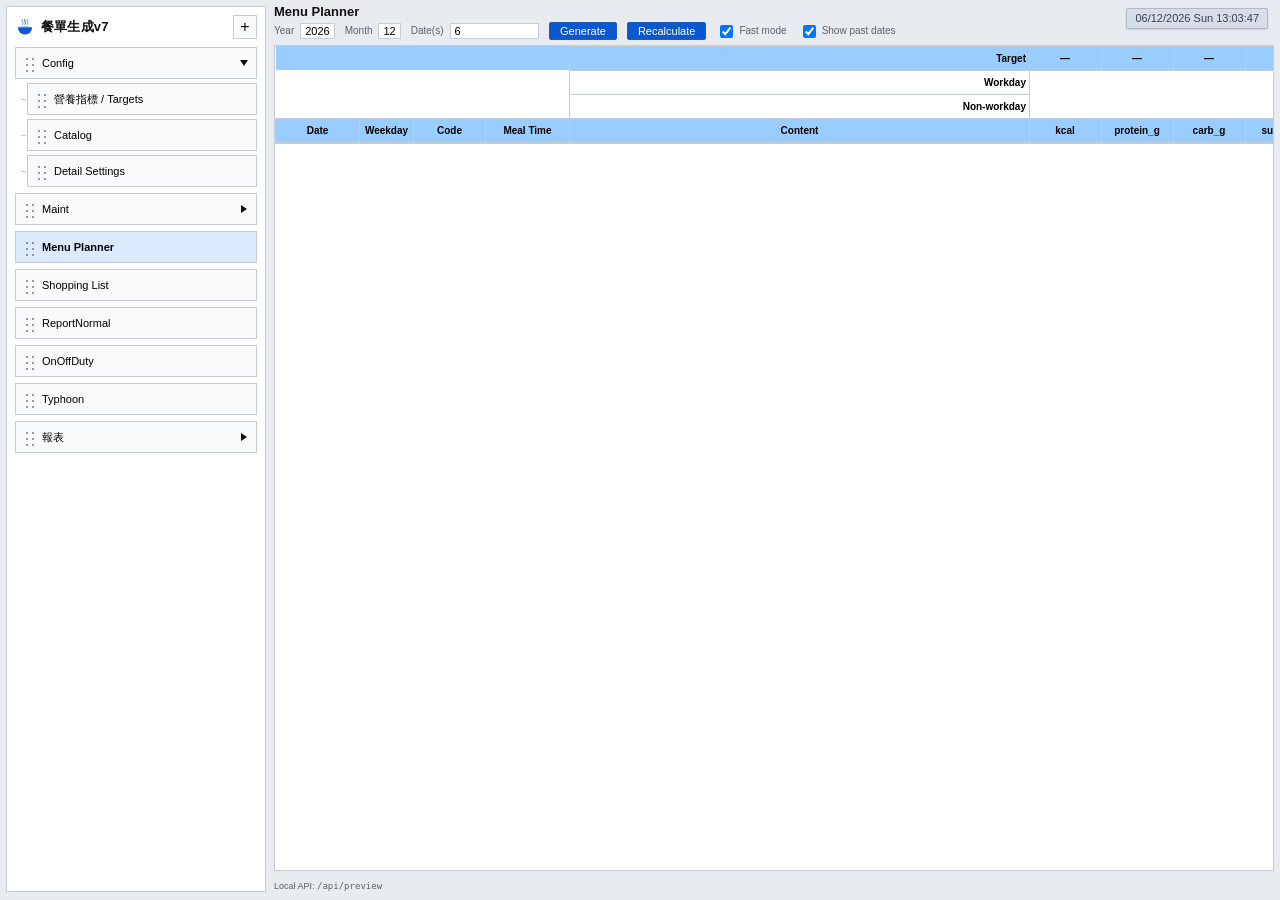
==== commit 220db043: "發版 7.7.21：指定食材之後照樣一日一米 指定咗午餐米做藜麥米，重算完晚餐仲係糙米。根因唔喺新功能度，係 replacement search 一路有嘅窿：  solve_day_meal_pla" ====
--- a/meal_planner/web/index.html
+++ b/meal_planner/web/index.html
@@ -382,6 +382,6 @@
   <script defer src="planner-duty.js?v=20260723-drag-helper-v1"></script>
   <script defer src="planner-onoffduty.js?v=20260811-nosemi-v1"></script>
   <script defer src="planner-typhoon.js?v=20260727-typhoon-v1"></script>
-    <script defer src="planner-events.js?v=20260820-swap-v2"></script>
+    <script defer src="planner-events.js?v=20260823-swap-v4"></script>
 </body>
 </html>
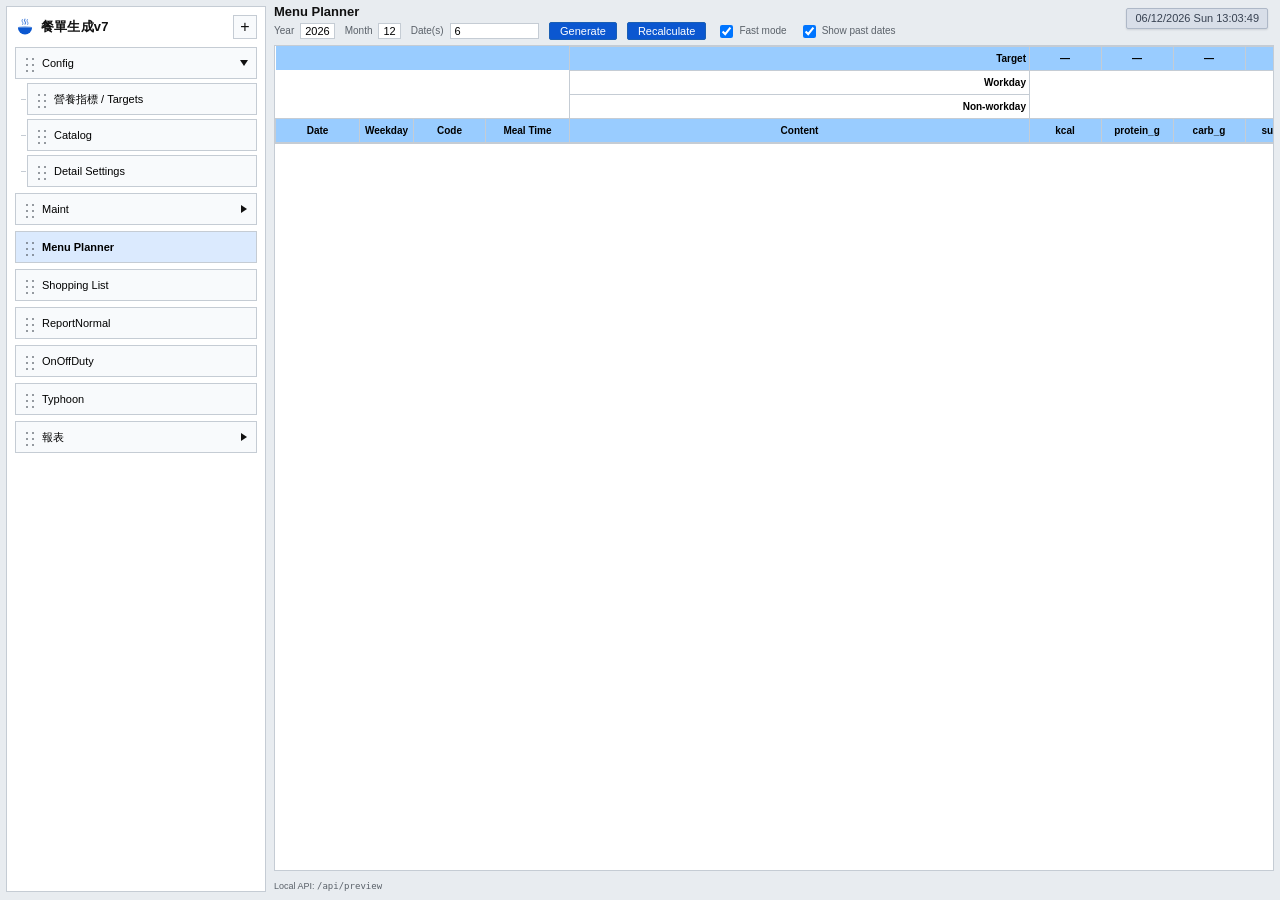
==== commit f2364534: "發版 7.8.23：過去嘅日子唔可以再重算，另加重算記錄 26/8 朝早標咗鈣思寶冇貨、重算完食咗鯛魚同麻油；到 27/8 00:32 嗰日俾人再 重算過一次，午餐變咗三文魚同橄欖油——食過乜嘅記錄冇" ====
--- a/meal_planner/web/index.html
+++ b/meal_planner/web/index.html
@@ -382,6 +382,6 @@
   <script defer src="planner-duty.js?v=20260723-drag-helper-v1"></script>
   <script defer src="planner-onoffduty.js?v=20260811-nosemi-v1"></script>
   <script defer src="planner-typhoon.js?v=20260727-typhoon-v1"></script>
-    <script defer src="planner-events.js?v=20260823-swap-v4"></script>
+    <script defer src="planner-events.js?v=20260827-past-guard-v1"></script>
 </body>
 </html>
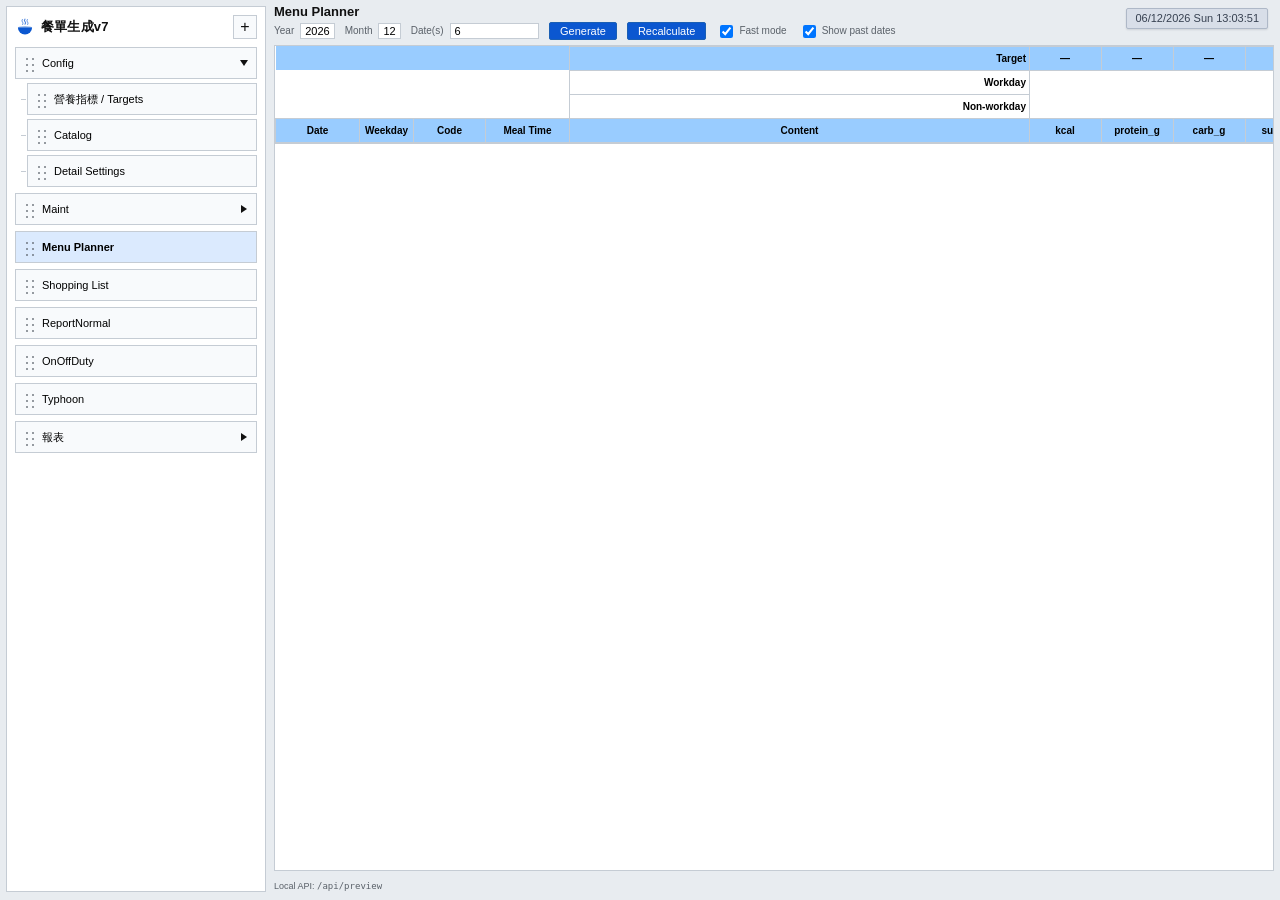
==== commit e4c83bc2: "發版 7.8.24：前一日最後一餐照准重算 7.8.23 一刀切封晒過去嘅日子，但用戶過咗 24:00 先食晚餐——喺佢嚟講嗰餐仲未 食，系統日曆已經跳咗做第二日，結果標唔到冇貨、換唔到食材。  而家" ====
--- a/meal_planner/web/index.html
+++ b/meal_planner/web/index.html
@@ -382,6 +382,6 @@
   <script defer src="planner-duty.js?v=20260723-drag-helper-v1"></script>
   <script defer src="planner-onoffduty.js?v=20260811-nosemi-v1"></script>
   <script defer src="planner-typhoon.js?v=20260727-typhoon-v1"></script>
-    <script defer src="planner-events.js?v=20260827-past-guard-v1"></script>
+    <script defer src="planner-events.js?v=20260827-past-guard-v2"></script>
 </body>
 </html>
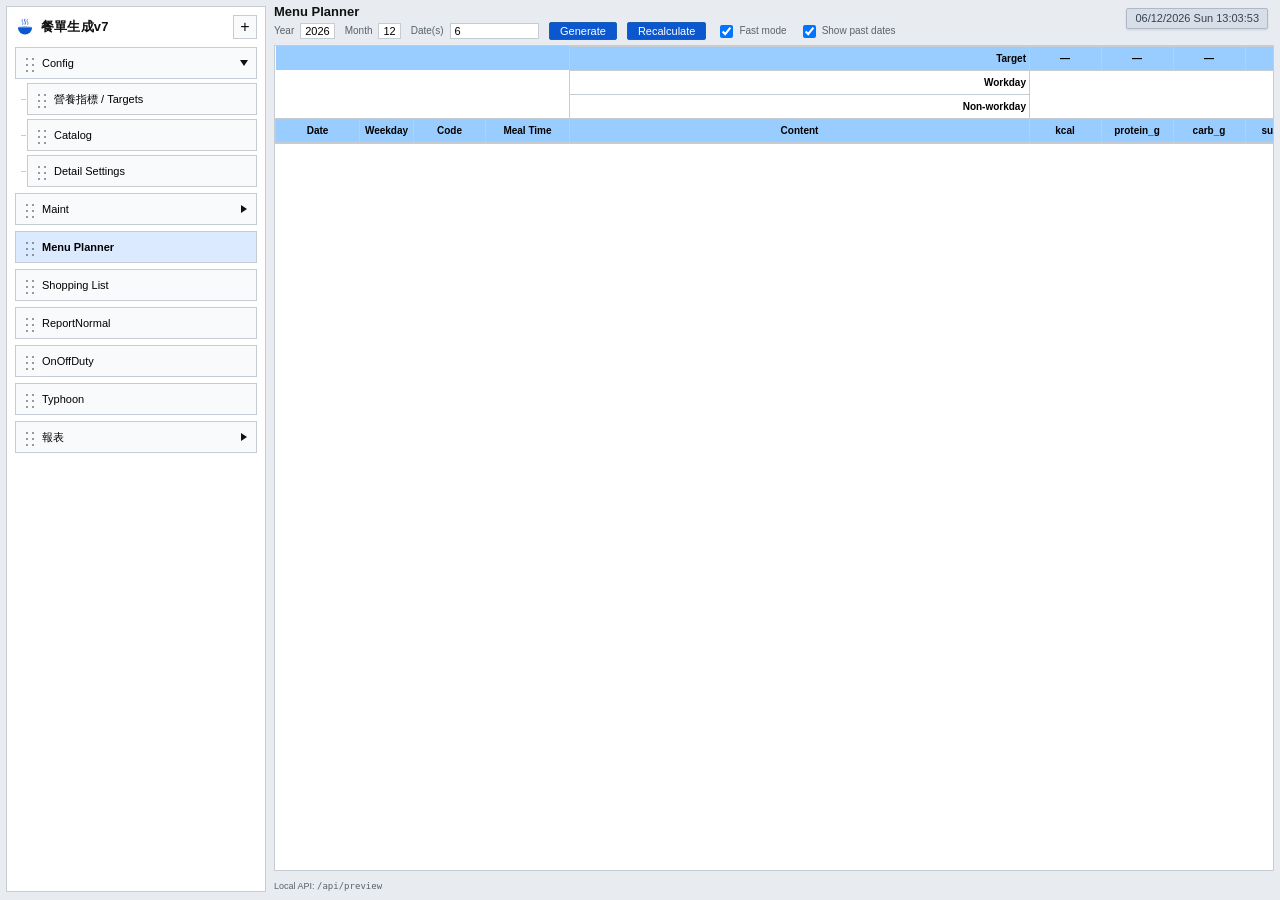
==== commit 53eaa5cf: "發版 7.9.25：行位表星號行（固定時長、推下一行）電腦同電話一致；停用行改用 right-click menu - 星號行「* 飯 55」：尾數係人手打嘅固定時長，唔由下一行計；向下第一個唔係 -" ====
--- a/meal_planner/web/index.html
+++ b/meal_planner/web/index.html
@@ -305,6 +305,7 @@
       <button type="button" data-maint-row-action="insert">Insert Row</button>
       <button type="button" data-maint-row-action="delete">Delete Row</button>
       <button type="button" data-maint-row-action="append">Append Row</button>
+      <button type="button" data-maint-row-action="toggle-disable">Disable Row</button>
       <button type="button" data-maint-row-action="add-shift-code">Add New Shift Code</button>
       <button type="button" data-maint-row-action="new-version">New Version</button>
       <button type="button" data-maint-row-action="delete-version">Delete This Version</button>
--- a/meal_planner/web/style.css
+++ b/meal_planner/web/style.css
@@ -2520,30 +2520,9 @@
       user-select: none;
     }
 
-    /* 行位表停用：成行 dim（唔要刪除線），最前面窄欄一粒 toggle。 */
+    /* 行位表停用：成行 dim（唔要刪除線）；切換喺 right-click menu。 */
     tr.maint-row-off > td {
       opacity: 0.45;
-    }
-    tr.maint-row-off > td.maint-off-cell {
-      opacity: 1;
-    }
-    td.maint-off-cell {
-      text-align: center;
-      padding: 0;
-    }
-    .maint-off-toggle {
-      font-size: 10px;
-      line-height: 1;
-      padding: 2px 4px;
-      cursor: pointer;
-      border: 1px solid var(--grid);
-      border-radius: 3px;
-      background: #fff;
-      color: var(--muted);
-    }
-    .maint-off-toggle:hover {
-      border-color: var(--accent);
-      color: var(--accent);
     }
 
 /* Typhoon：模擬邊一個工作日（落波之後最近嗰個）——同落波日期分得開 */
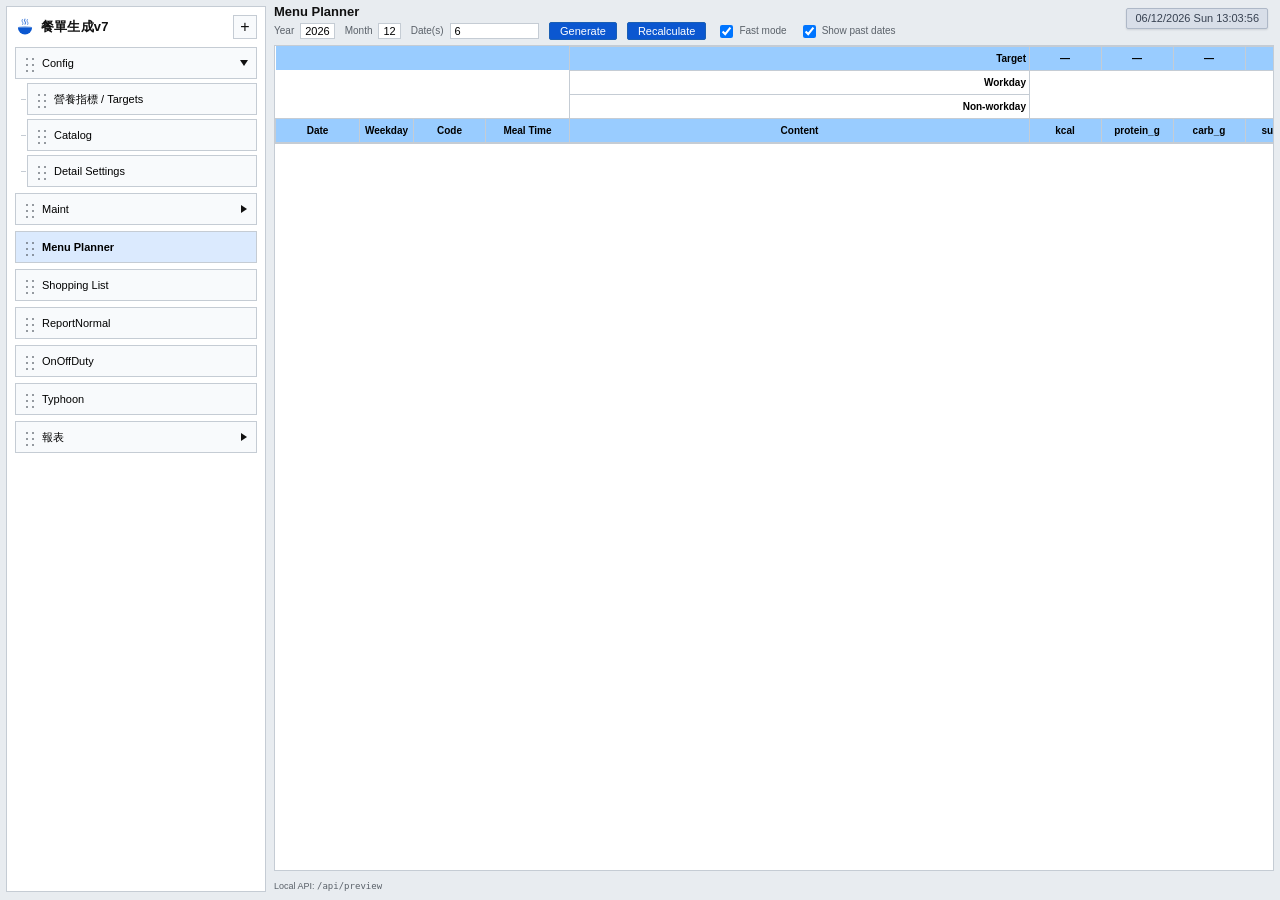
==== commit 95a29ebe: "發版 7.10.25：飯時表時間格離開時自動執正（900／0900／09:00／9:00），執唔正唔俾離開、唔俾 Save - 早餐／午餐／小食／晚餐格 blur、Enter、Tab、上下鍵離開時用 " ====
--- a/meal_planner/web/index.html
+++ b/meal_planner/web/index.html
@@ -5,7 +5,7 @@
   <meta name="viewport" content="width=device-width, initial-scale=1" />
   <title>Meal Planner v7</title>
   <link rel="icon" type="image/svg+xml" href="favicon.svg?v=20260709-bowl" />
-  <link rel="stylesheet" href="style.css?v=20260820-swap-v1" />
+  <link rel="stylesheet" href="style.css?v=20260919-mealtime-v1" />
 </head>
 <body>
   <div id="clock-top-right" class="clock-top-right">--/--/---- --- --:--:--</div>
@@ -376,8 +376,8 @@
   <script defer src="shopping.js?v=20260723-drag-helper-v1"></script>
   <script defer src="planner.js?v=20260820-date-rollover-v2"></script>
   <script defer src="planner-menu.js?v=20260727-typhoon-v1"></script>
-  <script defer src="planner-maint.js?v=20260802-roster-note-v8"></script>
-  <script defer src="planner-maint-editor.js?v=20260802-roster-note-v8"></script>
+  <script defer src="planner-maint.js?v=20260919-mealtime-v1"></script>
+  <script defer src="planner-maint-editor.js?v=20260919-mealtime-v1"></script>
   <script defer src="planner-config.js?v=20260723-celledit-shared-v1"></script>
   <script defer src="planner-render.js?v=20260820-date-rollover-v2"></script>
   <script defer src="planner-duty.js?v=20260723-drag-helper-v1"></script>
--- a/meal_planner/web/style.css
+++ b/meal_planner/web/style.css
@@ -747,6 +747,14 @@
     table.maint-table td.maint-duration-cell textarea,
     table.maint-table td.maint-duration-cell input[type="text"] {
       padding-right: 12px;
+    }
+    /* 飯時表：執唔正嘅時間格——紅框困住，唔俾離開。 */
+    table.maint-table td.maint-invalid-cell:focus-within {
+      outline: 2px solid #d33;
+    }
+    table.maint-table td.maint-invalid-cell textarea,
+    table.maint-table td.maint-invalid-cell input[type="text"] {
+      background: #fff2f2;
     }
     table.maint-table td:focus-within {
       outline: 2px solid var(--accent);
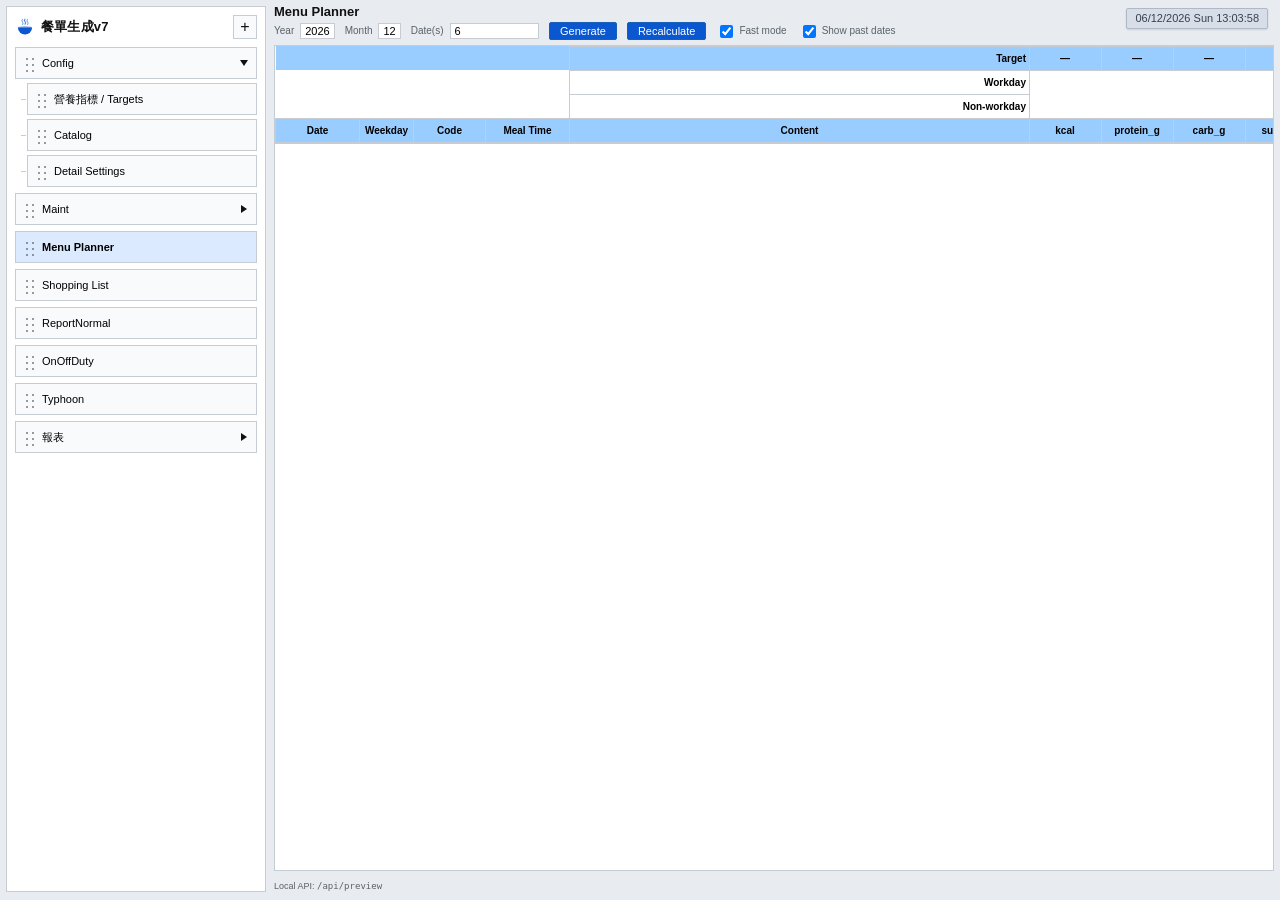
==== commit ff115274: "發版 7.11.28：網頁修 8 個 bug、刪死 code、helper 合併（JS -504 行） - Bug：maint fallback、Typhoon 離開先存 delegation、rol" ====
--- a/meal_planner/web/index.html
+++ b/meal_planner/web/index.html
@@ -5,7 +5,7 @@
   <meta name="viewport" content="width=device-width, initial-scale=1" />
   <title>Meal Planner v7</title>
   <link rel="icon" type="image/svg+xml" href="favicon.svg?v=20260709-bowl" />
-  <link rel="stylesheet" href="style.css?v=20260919-mealtime-v1" />
+  <link rel="stylesheet" href="style.css?v=20260921-cleanup-v1" />
 </head>
 <body>
   <div id="clock-top-right" class="clock-top-right">--/--/---- --- --:--:--</div>
@@ -64,40 +64,40 @@
       <button type="button" class="menu-add-button" id="menu-add" title="Create menu item" aria-label="Create menu item">+</button>
     </div>
     <div class="menu-list" data-menu-drop-group="top">
-      <div class="menu-tree is-open" id="config-menu-tree">
+      <div class="menu-tree is-open" id="config-menu-tree" data-menu-tree-key="config">
         <button type="button" class="menu-item menu-tree-toggle" data-panel="config" data-menu-group="top" data-menu-key="config" id="menu-config" aria-expanded="true">
-          <span class="menu-drag-handle" draggable="true" title="Drag to reorder" aria-hidden="true"></span><span class="menu-item-label">Config</span><span class="menu-tree-mark" aria-hidden="true"></span>
+          <span class="menu-drag-handle" title="Drag to reorder" aria-hidden="true"></span><span class="menu-item-label">Config</span><span class="menu-tree-mark" aria-hidden="true"></span>
         </button>
         <div class="menu-tree-children" data-menu-drop-group="config">
-          <button type="button" class="menu-item menu-child" data-menu-group="config" data-menu-key="target" id="menu-config-target"><span class="menu-drag-handle" draggable="true" title="Drag to reorder" aria-hidden="true"></span><span class="menu-item-label">營養指標 / Target</span></button>
-          <button type="button" class="menu-item menu-child" data-menu-group="config" data-menu-key="catalog" id="menu-config-catalog"><span class="menu-drag-handle" draggable="true" title="Drag to reorder" aria-hidden="true"></span><span class="menu-item-label">Catalog</span></button>
-          <button type="button" class="menu-item menu-child" data-menu-group="config" data-menu-key="details" id="menu-config-details"><span class="menu-drag-handle" draggable="true" title="Drag to reorder" aria-hidden="true"></span><span class="menu-item-label">Detail Settings</span></button>
-        </div>
-      </div>
-      <div class="menu-tree" id="maint-menu-tree">
+          <button type="button" class="menu-item menu-child" data-menu-group="config" data-menu-key="target" id="menu-config-target"><span class="menu-drag-handle" title="Drag to reorder" aria-hidden="true"></span><span class="menu-item-label">營養指標 / Target</span></button>
+          <button type="button" class="menu-item menu-child" data-menu-group="config" data-menu-key="catalog" id="menu-config-catalog"><span class="menu-drag-handle" title="Drag to reorder" aria-hidden="true"></span><span class="menu-item-label">Catalog</span></button>
+          <button type="button" class="menu-item menu-child" data-menu-group="config" data-menu-key="details" id="menu-config-details"><span class="menu-drag-handle" title="Drag to reorder" aria-hidden="true"></span><span class="menu-item-label">Detail Settings</span></button>
+        </div>
+      </div>
+      <div class="menu-tree" id="maint-menu-tree" data-menu-tree-key="maint">
         <button type="button" class="menu-item menu-tree-toggle" data-panel="maint" data-menu-group="top" data-menu-key="maint" id="menu-maint" aria-expanded="false">
-          <span class="menu-drag-handle" draggable="true" title="Drag to reorder" aria-hidden="true"></span><span class="menu-item-label">Maint</span><span class="menu-tree-mark" aria-hidden="true"></span>
+          <span class="menu-drag-handle" title="Drag to reorder" aria-hidden="true"></span><span class="menu-item-label">Maint</span><span class="menu-tree-mark" aria-hidden="true"></span>
         </button>
         <div class="menu-tree-children" id="maint-menu-children" data-menu-drop-group="maint"></div>
       </div>
-      <div class="menu-tree" id="reports-menu-tree">
+      <div class="menu-tree" id="reports-menu-tree" data-menu-tree-key="reports">
         <button type="button" class="menu-item menu-tree-toggle" data-panel="reports" data-menu-group="top" data-menu-key="reports" id="menu-reports" aria-expanded="false">
-          <span class="menu-drag-handle" draggable="true" title="Drag to reorder" aria-hidden="true"></span><span class="menu-item-label">報表</span><span class="menu-tree-mark" aria-hidden="true"></span>
+          <span class="menu-drag-handle" title="Drag to reorder" aria-hidden="true"></span><span class="menu-item-label">報表</span><span class="menu-tree-mark" aria-hidden="true"></span>
         </button>
         <div class="menu-tree-children" data-menu-drop-group="reports">
-          <button type="button" class="menu-item menu-child" data-menu-group="reports" data-menu-key="shift_code_analysis" id="menu-report-shift-code-analysis"><span class="menu-drag-handle" draggable="true" title="Drag to reorder" aria-hidden="true"></span><span class="menu-item-label">更碼分析</span></button>
-        </div>
-      </div>
-      <button type="button" class="menu-item" data-panel="duty_report" data-menu-group="top" data-menu-key="duty_report" id="menu-duty-report"><span class="menu-drag-handle" draggable="true" title="Drag to reorder" aria-hidden="true"></span><span class="menu-item-label">ReportNormal</span></button>
-      <button type="button" class="menu-item" data-panel="onoffduty" data-menu-group="top" data-menu-key="onoffduty" id="menu-onoffduty"><span class="menu-drag-handle" draggable="true" title="Drag to reorder" aria-hidden="true"></span><span class="menu-item-label">OnOffDuty</span></button>
-      <button type="button" class="menu-item" data-panel="typhoon" data-menu-group="top" data-menu-key="typhoon" id="menu-typhoon"><span class="menu-drag-handle" draggable="true" title="Drag to reorder" aria-hidden="true"></span><span class="menu-item-label">Typhoon</span></button>
-      <button type="button" class="menu-item active" data-panel="planner" data-menu-group="top" data-menu-key="planner" id="menu-planner"><span class="menu-drag-handle" draggable="true" title="Drag to reorder" aria-hidden="true"></span><span class="menu-item-label">Menu Planner</span></button>
-      <button type="button" class="menu-item" data-panel="shopping" data-menu-group="top" data-menu-key="shopping" id="menu-shopping"><span class="menu-drag-handle" draggable="true" title="Drag to reorder" aria-hidden="true"></span><span class="menu-item-label">Shopping List</span></button>
+          <button type="button" class="menu-item menu-child" data-menu-group="reports" data-menu-key="shift_code_analysis" id="menu-report-shift-code-analysis"><span class="menu-drag-handle" title="Drag to reorder" aria-hidden="true"></span><span class="menu-item-label">更碼分析</span></button>
+        </div>
+      </div>
+      <button type="button" class="menu-item" data-panel="duty_report" data-menu-group="top" data-menu-key="duty_report" id="menu-duty-report"><span class="menu-drag-handle" title="Drag to reorder" aria-hidden="true"></span><span class="menu-item-label">ReportNormal</span></button>
+      <button type="button" class="menu-item" data-panel="onoffduty" data-menu-group="top" data-menu-key="onoffduty" id="menu-onoffduty"><span class="menu-drag-handle" title="Drag to reorder" aria-hidden="true"></span><span class="menu-item-label">OnOffDuty</span></button>
+      <button type="button" class="menu-item" data-panel="typhoon" data-menu-group="top" data-menu-key="typhoon" id="menu-typhoon"><span class="menu-drag-handle" title="Drag to reorder" aria-hidden="true"></span><span class="menu-item-label">Typhoon</span></button>
+      <button type="button" class="menu-item active" data-panel="planner" data-menu-group="top" data-menu-key="planner" id="menu-planner"><span class="menu-drag-handle" title="Drag to reorder" aria-hidden="true"></span><span class="menu-item-label">Menu Planner</span></button>
+      <button type="button" class="menu-item" data-panel="shopping" data-menu-group="top" data-menu-key="shopping" id="menu-shopping"><span class="menu-drag-handle" title="Drag to reorder" aria-hidden="true"></span><span class="menu-item-label">Shopping List</span></button>
     </div>
   </aside>
   <div id="sidebar-resizer" class="sidebar-resizer" title="Drag to resize sidebar"></div>
   <main class="main">
-  <section id="planner-panel">
+  <section id="planner-panel" data-panel="planner">
   <h1 data-title-key="planner">Meal Planner v7</h1>
   <div class="top">
     <span><label for="year">Year</label><input type="number" id="year" min="2000" max="2100" required /></span>
@@ -112,7 +112,7 @@
   <div id="err" class="err"></div>
   <div id="out"></div>
   </section>
-  <section id="config-panel" style="display:none;">
+  <section id="config-panel" data-panel="config" style="display:none;">
     <h1 data-title-key="config">Config</h1>
     <div class="config-views">
       <section class="config-view" data-config-view="targets">
@@ -293,7 +293,7 @@
       </section>
     </div>
   </section>
-  <section id="maint-panel" style="display:none;">
+  <section id="maint-panel" data-panel="maint" style="display:none;">
     <h1 data-title-key="maint">Maint</h1>
     <div class="config-toolbar">
       <button type="button" class="btn" id="maint-save" title="Ctrl+S" disabled>Save</button>
@@ -311,7 +311,7 @@
       <button type="button" data-maint-row-action="delete-version">Delete This Version</button>
     </div>
   </section>
-  <section id="reports-panel" class="reports-panel" style="display:none;">
+  <section id="reports-panel" class="reports-panel" data-panel="reports" style="display:none;">
     <h1 data-title-key="reports">報表</h1>
     <section class="report-view" data-report-view="shift_code_analysis">
       <h2 data-title-key="shift_code_analysis">更碼分析</h2>
@@ -319,22 +319,22 @@
       <div id="shift-code-analysis-out"></div>
     </section>
   </section>
-  <section id="duty-report-panel" style="display:none;">
+  <section id="duty-report-panel" data-panel="duty_report" style="display:none;">
     <h1 data-title-key="duty_report">ReportNormal</h1>
     <div id="duty-report-err" class="err"></div>
     <div id="duty-report-out" class="duty-report-out"></div>
   </section>
-  <section id="onoffduty-panel" style="display:none;">
+  <section id="onoffduty-panel" data-panel="onoffduty" style="display:none;">
     <h1 data-title-key="onoffduty">OnOffDuty</h1>
     <div id="onoffduty-err" class="err"></div>
     <div id="onoffduty-out" class="duty-report-out"></div>
   </section>
-  <section id="typhoon-panel" style="display:none;">
+  <section id="typhoon-panel" data-panel="typhoon" style="display:none;">
     <h1 data-title-key="typhoon">Typhoon</h1>
     <div id="typhoon-err" class="err"></div>
     <div id="typhoon-out" class="duty-report-out"></div>
   </section>
-  <section id="shopping-panel" style="display:none;">
+  <section id="shopping-panel" data-panel="shopping" style="display:none;">
     <div id="shopping-content" class="shopping-content">
       <h1 data-title-key="shopping">Shopping List</h1>
       <div class="top">
@@ -372,17 +372,17 @@
       <div class="changelog-body" id="changelog-body"></div>
     </div>
   </div>
-    <script defer src="api.js?v=20260811-nosemi-v1"></script>
-  <script defer src="shopping.js?v=20260723-drag-helper-v1"></script>
-  <script defer src="planner.js?v=20260820-date-rollover-v2"></script>
-  <script defer src="planner-menu.js?v=20260727-typhoon-v1"></script>
-  <script defer src="planner-maint.js?v=20260919-mealtime-v1"></script>
-  <script defer src="planner-maint-editor.js?v=20260919-mealtime-v1"></script>
-  <script defer src="planner-config.js?v=20260723-celledit-shared-v1"></script>
-  <script defer src="planner-render.js?v=20260820-date-rollover-v2"></script>
-  <script defer src="planner-duty.js?v=20260723-drag-helper-v1"></script>
-  <script defer src="planner-onoffduty.js?v=20260811-nosemi-v1"></script>
-  <script defer src="planner-typhoon.js?v=20260727-typhoon-v1"></script>
-    <script defer src="planner-events.js?v=20260827-past-guard-v2"></script>
+    <script defer src="api.js?v=20260921-cleanup-v1"></script>
+  <script defer src="shopping.js?v=20260921-cleanup-v1"></script>
+  <script defer src="planner.js?v=20260921-cleanup-v1"></script>
+  <script defer src="planner-menu.js?v=20260921-cleanup-v1"></script>
+  <script defer src="planner-maint.js?v=20260921-cleanup-v1"></script>
+  <script defer src="planner-maint-editor.js?v=20260921-cleanup-v1"></script>
+  <script defer src="planner-config.js?v=20260921-cleanup-v1"></script>
+  <script defer src="planner-render.js?v=20260921-cleanup-v1"></script>
+  <script defer src="planner-duty.js?v=20260921-cleanup-v1"></script>
+  <script defer src="planner-onoffduty.js?v=20260921-cleanup-v1"></script>
+  <script defer src="planner-typhoon.js?v=20260921-cleanup-v1"></script>
+    <script defer src="planner-events.js?v=20260921-cleanup-v1"></script>
 </body>
 </html>
--- a/meal_planner/web/style.css
+++ b/meal_planner/web/style.css
@@ -2238,7 +2238,6 @@
     .typhoon-stats .duty-stat-value { font-size: 13px; line-height: 1.2; }
     .typhoon-stats .duty-stat-label,
     .typhoon-stats .duty-stat-sub { line-height: 1.2; }
-    .typhoon-apply { padding: 0; margin-top: 0; }
     /* Apply 擺喺啲卡右邊、同一行；提示收咗做 tooltip。 */
     .typhoon-apply-slot { display: flex; align-items: center; margin-left: 12px; }
     .typhoon-apply-btn { height: 26px; padding: 2px 18px; }
@@ -2252,7 +2251,6 @@
     .duty-stat-card.typhoon-dayoff { background: #fff7ed; border-color: #f0c9a0; }
     .typhoon-field-off { opacity: 0.45; }
     .typhoon-dayoff-live { color: #b45309; font-weight: 700; }
-    .typhoon-maybe-off { color: #b45309; }
     /* 兩粒掣同 Target 幾行平排擺喺張表右邊；block 闊度 = 表 + 呢忽。 */
     .typhoon-meal-wrap { display: flex; align-items: flex-start; gap: 6px; padding-right: 8px; }
     /* 張餐單表唔可以俾 flex 壓縮——一縮，入面 .panel-bottom 就會自己出橫向捲軸。
@@ -2272,9 +2270,6 @@
     }
     .typhoon-meal-actions .duty-btn { width: 100%; padding: 2px 4px; }
     .typhoon-meal-hint { line-height: 1.25; }
-    tr.typhoon-row-off td { color: #9aa1a9; }
-    tr.typhoon-row-off td:first-child,
-    tr.typhoon-row-off td:nth-child(2) { text-decoration: line-through; }
     /* 闊度由 applyFormColumnWidths 設（＝各欄總和），所以唔好喺度寫 width。 */
     table.typhoon-table {
       margin: 0;
@@ -2321,14 +2316,6 @@
     .duty-status-bad { color: #b91c1c; }
     .duty-status-due { color: #0b3ea8; font-weight: 700; }
     .duty-status-muted { color: #9aa1a9; }
-    .duty-card {
-      flex: 1;
-      min-width: 240px;
-      background: #fff;
-      border: 1px solid var(--grid);
-      border-radius: 4px;
-      padding: 5px 8px;
-    }
     .duty-card-sub { color: var(--muted); margin-bottom: 6px; }
     .duty-card-actions { display: flex; flex-wrap: wrap; align-items: center; gap: 5px; margin-top: 6px; }
     .duty-events { line-height: 1.7; font-variant-numeric: tabular-nums; }
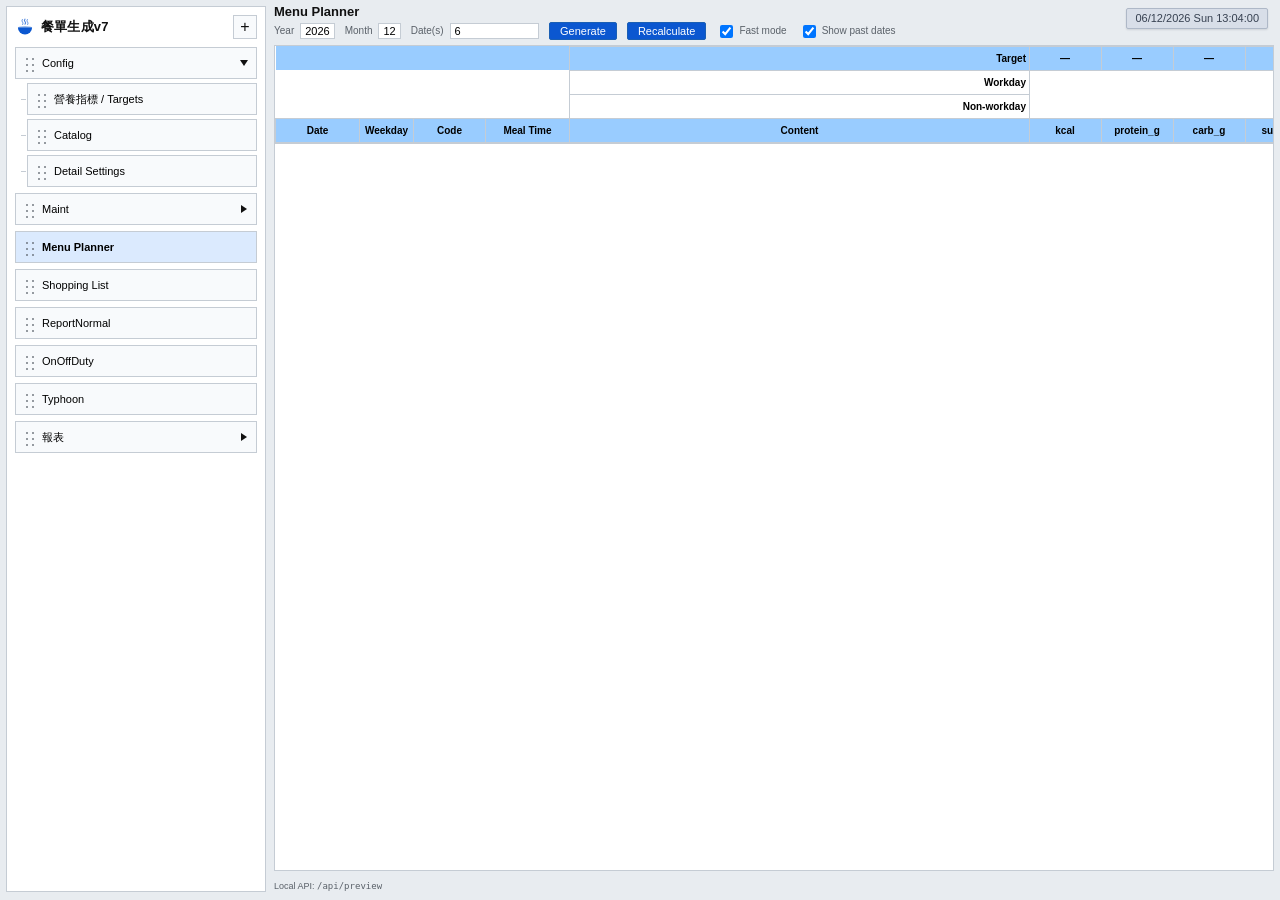
==== commit 92215462: "Release accepted planner, duty and phone updates (7.13.32)" ====
--- a/meal_planner/web/index.html
+++ b/meal_planner/web/index.html
@@ -189,12 +189,16 @@
       <section class="config-view catalog-section" data-config-view="catalog" style="display:none;">
         <h2 data-title-key="catalog">Nutrition Catalog</h2>
         <div class="config-toolbar catalog-toolbar">
+          <button type="button" class="btn" id="catalog-move-up" disabled>↑ Move Up</button>
+          <button type="button" class="btn" id="catalog-move-down" disabled>↓ Move Down</button>
           <button type="button" class="btn" id="catalog-save" style="display:none;">Save Catalog</button>
           <span id="catalog-status" class="target-status"></span>
         </div>
         <div id="catalog-err" class="err"></div>
         <div id="catalog-editor"></div>
         <div id="catalog-row-menu" class="catalog-row-menu" hidden>
+          <button type="button" data-catalog-row-action="move-up">Move Up</button>
+          <button type="button" data-catalog-row-action="move-down">Move Down</button>
           <button type="button" data-catalog-row-action="insert">Insert Row</button>
           <button type="button" data-catalog-row-action="delete">Delete Row</button>
         </div>
--- a/meal_planner/web/style.css
+++ b/meal_planner/web/style.css
@@ -1757,7 +1757,11 @@
       text-align: right;
       font-variant-numeric: tabular-nums;
     }
-    table.catalog-table .catalog-paused { text-align: center; }
+    table.catalog-table .catalog-paused { text-align: center; touch-action: none; user-select: none; }
+    .catalog-row-dragging, .catalog-row-dragging * { cursor: grabbing !important; user-select: none; }
+    .catalog-row-selected .catalog-paused { background: #dceaff; }
+    .catalog-drop-before td { box-shadow: inset 0 2px 0 var(--accent); }
+    .catalog-drop-after td { box-shadow: inset 0 -2px 0 var(--accent); }
     .catalog-col-resizer {
       position: absolute;
       top: 0;
